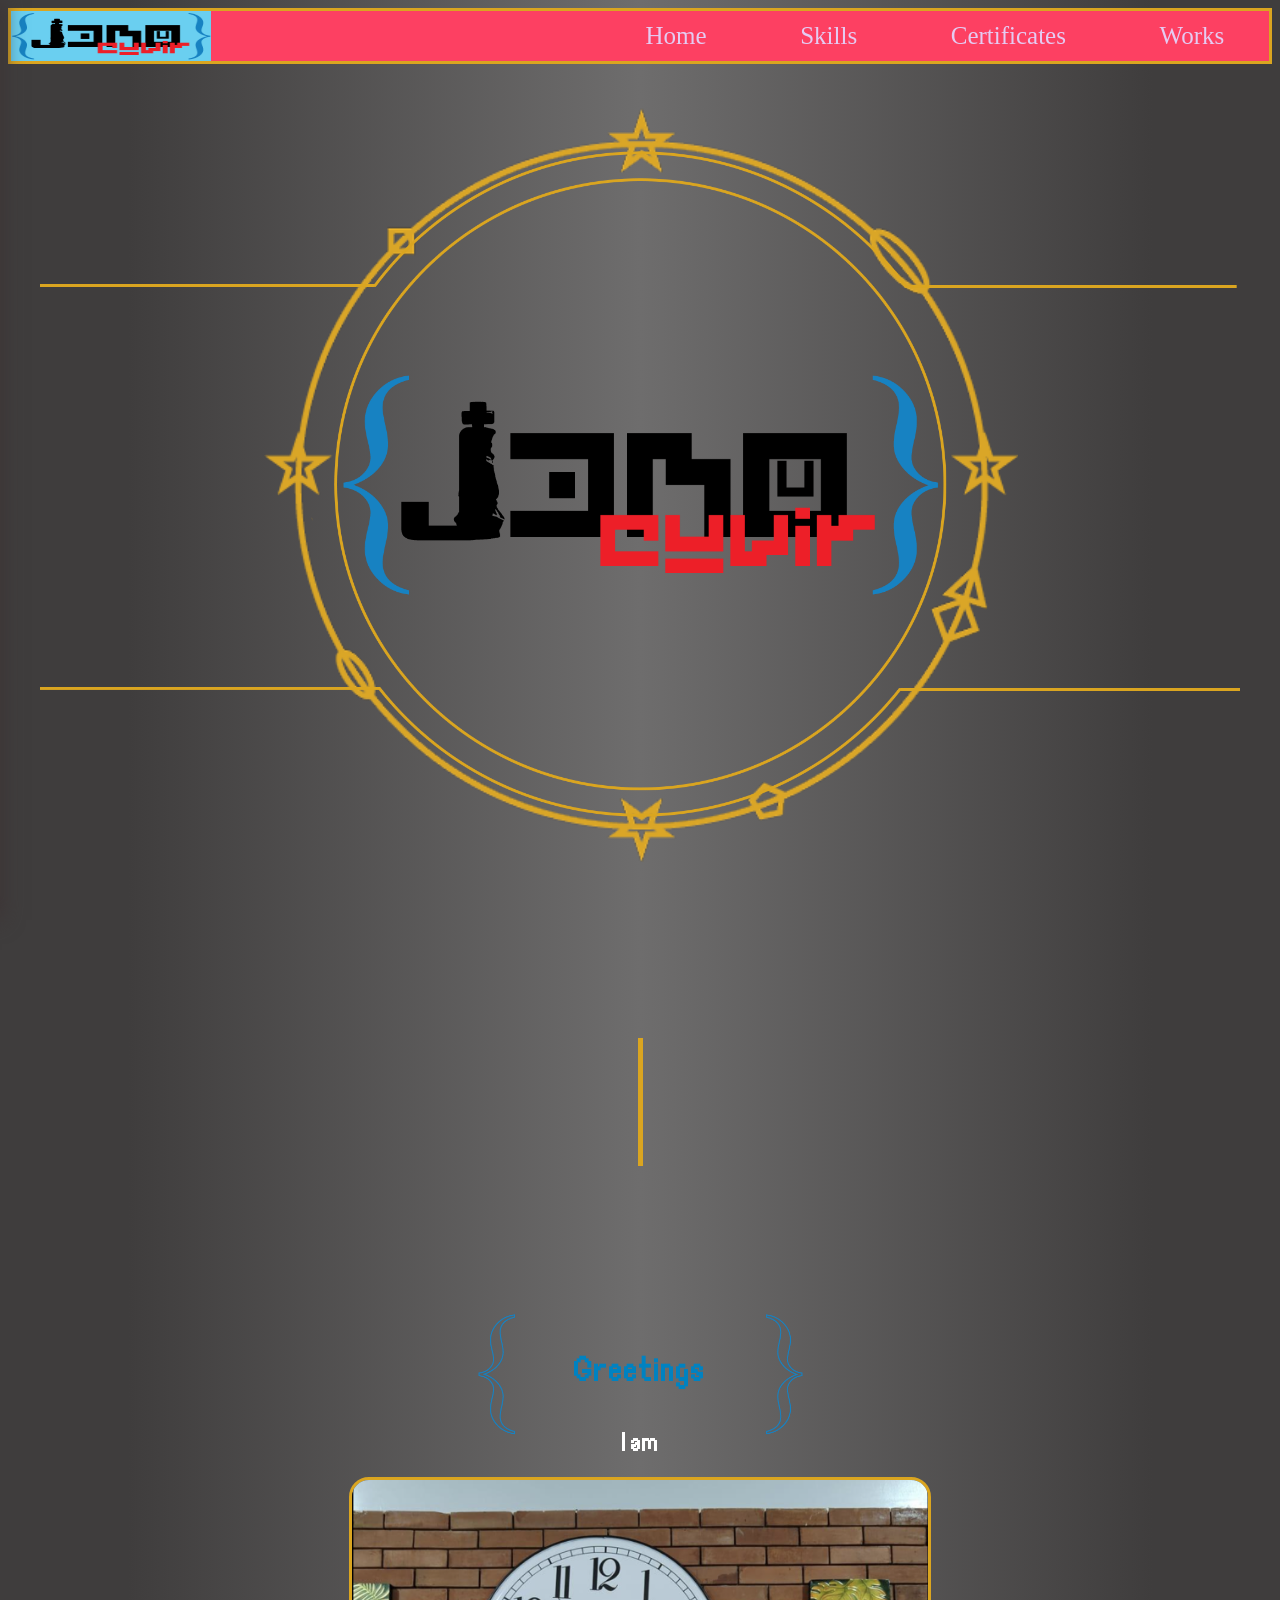
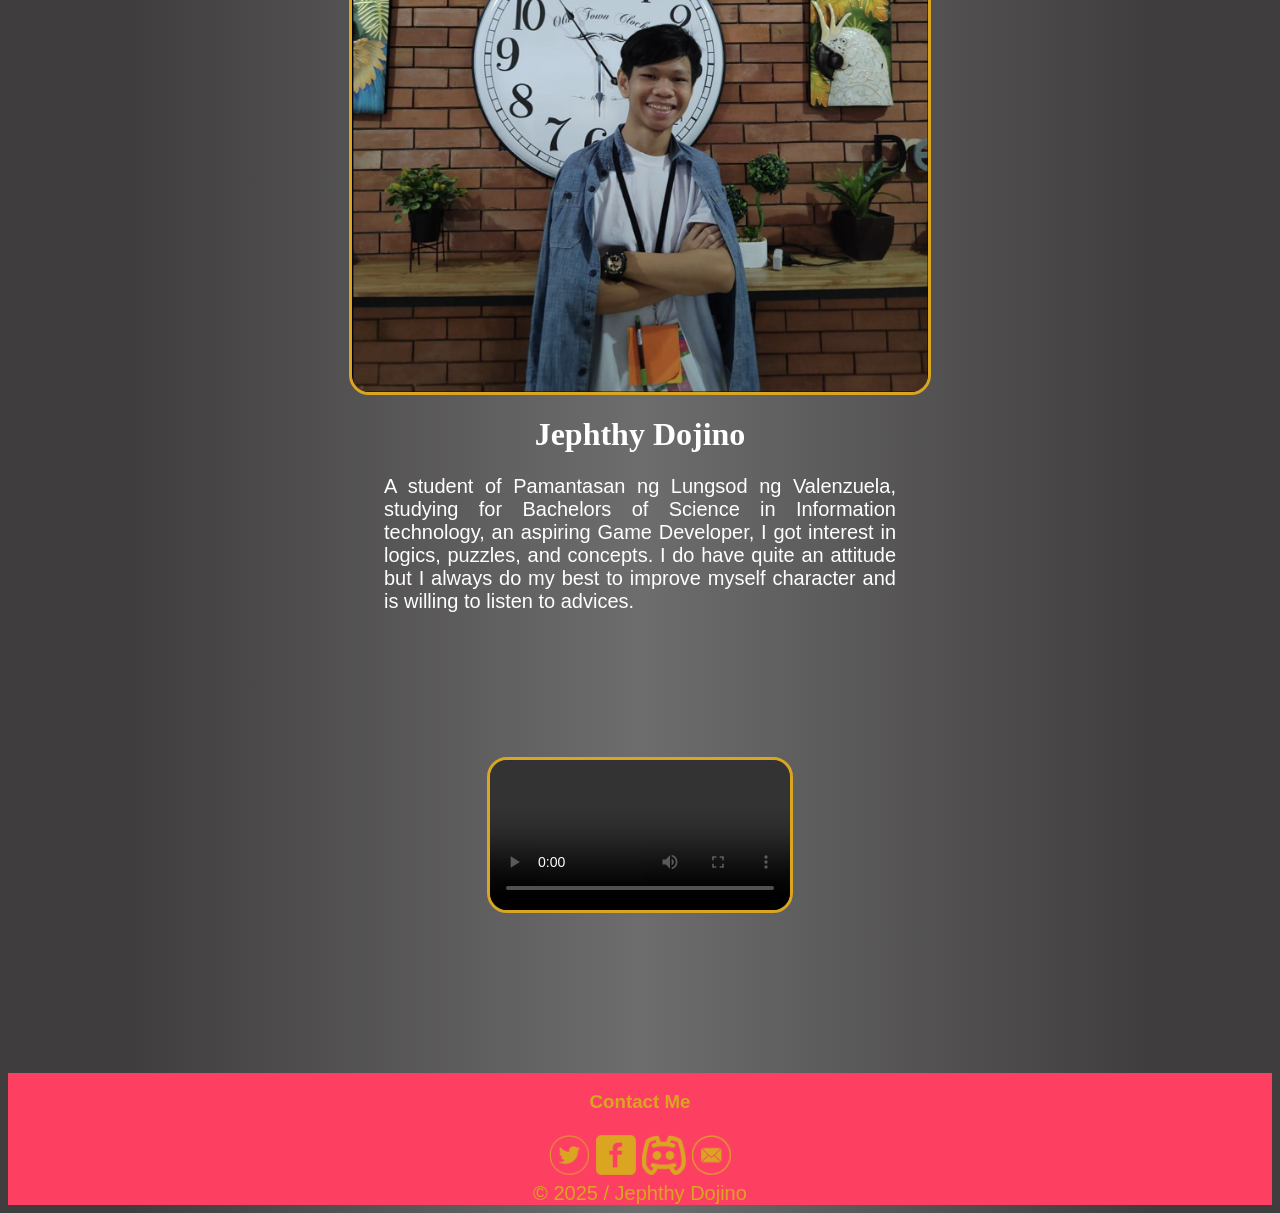
==== index.html @ f9d542fe "loading page built, pre integration" ====
﻿<!DOCTYPE html>
<html>
	<head>
		<meta charset="UTF-8">
		<meta name="viewport" content="width=device-width, initial-scale=1.0">
		<title>Portfolio</title>
		<link rel="stylesheet" href="style.css">
	</head>
	<body>
		<center>
		<nav class="navigation"><!--navigation header bar-->
			<img src="assets\Logo.png"class="logo" alt="Logo">
			<a href="#sideNav" class="borgar">☰</a>
			<div id="mainNav">
				<a href="index.html">Home</a>  <!--buttons-->	
				<a href="skills.html">Skills</a>
				<a href="education.html">Certificates</a>
				<a href="project.html">Works</a>
			</div>
		</nav>
		
		<nav id="sideNav"><!--navigation header bar-->
				<a href="#" class="close-btn"><h2>✖ Close</h2></a>
				<a href="index.html">Home</a>  
				<a href="skills.html">Skills</a>
				<a href="education.html">Certificates</a>
				<a href="project.html">Works</a>
		</nav>
				
		<!--Body-->
		<div class="welcome">
			<div class="portal " ></div><!--magic circles-->
			<img src="assets\Logo.png" id="indent" alt="LogoOutline">
		</div>
		
		<div class="verticalLineParent">
			<div class="verticalLine">
			</div>
		</div>
		<br><br><br><br><br><br><br><br>
	
		<div id="intro">
			<img id="greetings"src="assets\{}.png" alt="Greetings">
			<h1 id="h1greetings">Greetings</h1>
			<h2>I am</h2>
			<img id="picme2" src="assets\picme2.png" alt="picme2">
			<h1 id="name">Jephthy Dojino</h1>
			<p id="msg">A student of Pamantasan ng Lungsod ng Valenzuela, studying for Bachelors of Science in Information technology, an aspiring Game Developer, I got interest in logics, puzzles, and concepts. I do have quite an attitude but I always do my best to improve myself character and is willing to listen to advices.</p>
			<br><br><br><br><br><br><br><br>
			
			<video id="demo" controls>
				<source src="vid2.mp4" type="video/mp4">
			</video>
		
		</div>
		
		
		
		
		
		
		<footer>
			<h3 style="color:#DAA520">Contact Me</h3>
			
			<table id="footTable">
				<tr> <!--Row-->
					<th><a href="https://x.com/J3NO2"><img class="icons" src="assets\Twitter.png" alt="Twitter"> </a></th>
					<th><a href="https://www.facebook.com/jephthy.dojino/"><img class="icons" src="assets\FaceBook.png" alt="FaceBook"> </a></th>
					<th><a href="https://discord.com/users/316414959791636480"><img class="icons" src="assets\Discord.png" alt="Discord"> </a></th>
					
					<th><a href="mailto: jephthydojino@gmail.com"><img class="icons" src="assets\Email.png" alt="Email"> </a></th>
					
				</tr>
			</table>
			
			<!--Footer-->
			<p style="color:#DAA520"> &copy; 2025 / Jephthy Dojino</p>
		</footer>
	</center>
	</body>
</html>
---- style.css ----
@font-face
{
	font-family: 'Retropix';
	src: url("retropix.otf") format('opentype');
	font-weight:normal;
	font-style: normal;
	font-display:swap;
}


body
{
	background: #3F3D3D;
	background: linear-gradient(90deg,rgba(63, 61, 61, 1) 10%, rgba(110, 109, 109, 1) 50%, rgba(63, 61, 61, 1) 90%);
	align-items: center;
}

p
{
	font-family: Helvetica;
	font-size:20px;
	font-weight: 400;
	color: #3d3435;
	margin: 0;
	padding: 0;
}

h1
{
	font-family:Georgia;
	color: #3d3435;
	font-weight: 700;
	font-size:32px;
}

h2
{
	font-family:Georgia;
	color: #3d3435;
	font-weight: 700;
}

h3
{
	font-family:Helvetica;
	color: #3d3435;
	font-weight: 700;
}
ul 
{
	font-size: 20px;
}

a
{
	color: #DAA520;
	text-decoration: none; /*removes underline*/
}

.navigation
{
	display: flex;
	justify-content:space-between; /*makes space in between to make logo on left and button on right*/
	align-items: center; /*centers vertically*/
	background-color: #fd4062;
	border-style: solid;
	border-color: #DAA520;
	padding: 0px 0;
	overflow: hidden;
}


.navigation a 
{
	color: #E5CBF2;
	text-decoration: none; /*removes underline*/
	text-align: center; /*center between margin*/
	padding: 11px 3.5vw; /*spacign of buttons*/
	font-size: 25px;
}

.navigation a:hover
{
	background-color: #BC3154;
	color: #DAA520;
	transition: 0.7s ease; /*animations muwahahhah*/
}

.navigation .logo
{
	background-color: #6ACFF0;
	float:left;
	width:200px;
	height:50px;
}

.borgar
{
	display: none;
	height: fit-content;
	transition: 0.2s;
	padding: 3px 8px;
}

.borgar div
{
	width: 30px;
	height:2px;
	margin: 6px 0;
	background: white;
}

.welcome
{
	display:flex;
	align-items: center; /*vertical*/
	justify-content:center; /*horizontal*/
	background-image: url("backgroundC.png") ;
	margin-top: 20px;
	padding: 0px 0;
	height: 800px;
	width: 1200px;
	
	background-size: cover; /**/
	background-position:center;
	background-repeat: no-repeat;
}
 
.welcome .dp /*profile pic*/
{
	display: flex;
	height:auto;
}

.portal
{

	position: absolute;
	z-index: -1;/*layer*/
    content: "";
	transform-origin: center;
    width: 770px;
    height: 755px;
    background: url(circle.png) no-repeat center;
	background-size:contain;
	background-position:center;
	background-repeat: no-repeat;
	
	animation: rotation 120s linear infinite;	
}

.verticalLineParent
{
	display:flex;
	align-self:center;
	justify-content:center;
}
.verticalLine
{
	margin-top:12vw;
	background-color:#DAA520;
	width:5px;
	height:10vw;
	
	animation: scrollLine 1.2s ease-in-out 0s infinite;
}

footer
{
	bottom:0;
	width:100%;
	font-family: Helvetica;
	display: grid;
	background-color: #FD4062;
	text-align: center;
	grid-template-rows: 1fr auto; /* Content takes available space, footer is at the bottom */
	margin-top: 160px;
	
}

.icons
{
	height: 40px;
	width: auto;
}


#sideNav
{
	display: flex;
	flex-direction:  column;
	align-items:center;
	justify-content:flex-start; /*list items from top to bot*/
	padding-top:20px;
	gap:30px;
	
	position: absolute;
	left: -200px;
	top: 0;
	z-index: 999;
	width:200px;
	height: 100vh;
	background: #FD4062;
	transition: 0.2s;
	box-shadow: 2px 0 20px 0 #3d3435;
}
	
#sideNav .logo
{
	display:block;
	height: 70px;
	display:flex;
	align-items: center;
}

#sideNav a:hover
{
	background-color: #BC3154;
	color: #DAA520;
	transition: 0.7s ease; /*animations muwahahhah*/
}

#intro
{
	display:flex;
	flex-direction:column;
	justify-content:center;
	align-items:center;
}

#intro h2
{
	color:hwb(0 100% 0%);
	font-family:Retropix;
}

#name
{
	color:#ffffff;
}
#h1greetings
{
	color:#0082C1;
	margin-top:-6.5vw;
	font-family:Retropix;
}


#greetings
{
	position:relative;
	top:0px;
	height:10vw;
}

#picme2
{
	height:40vw;
	border-style:solid;
	border-radius:20px;
	border-color:#DAA520;
}



#text
{
	display:flex;
	flex-direction: column;
	justify-content:center;
	align-items: center;
}

#indent
{	
	width:50%;
	
}

#msg
{
	color:hsl(0, 0%, 100%);
	font-weight: 400;
	text-align: justify;
	width:40vw;
}

#demo
{
	border-radius:20px;
	border-color:#DAA520;
	border-style:solid;
}

#footTable
{
	margin: 0 auto;  /*Centers the table*/
	width: 15%;
}

@keyframes rotation  /*rotation animation*/
{

  from {transform: rotate(0deg);}
  to {transform: rotate(360deg);}
}

@keyframes scrollLine
{
	from{transform:translateY(-100%)}
	to{transform:translateY(100%)}
}

/*non index------------------------------*/
.bgRotate:before
{

	position: fixed;
	z-index: -1;/*layer*/
    content: "";
	transform-origin: center;
    width: 200%;
    height: 200%;
    background: url(circle.png) no-repeat center;
    animation: rotation 60s linear infinite;	
}

.circle1:before
{
	top: -100%;
	left: -20%;
}

.circle2:before
{
	top: -10%;
	right: -20%;
}


/*SKILL--------------------------------------------------------------------------------*/

.welcome_skills
{
	/*round edge*/
	border-radius: 15px;
	border-color:#DAA520;
	
	background: #E5CBF2;
	display:flex;
	flex-direction:column;
	align-items:center;
	text-align:center;
	margin: auto;
	width:320px;
	
	padding: 15px;
}

.welcome_skills .dp_skills
{
	border-radius: 15px;
	border-color:#DAA520;
	border-style: solid;

	/*to centralize*/
	display: block;
	margin-left: auto;
	margin-right: auto;
	
	width: 240px;
	height: auto;
}

.label
{
	color:#6ACFF0;
	margin-left: 50px;
}

.level_container
{
	margin-left: 50px;
	width: 90%;
	background-color: #6ACFF0;
}

.level
{
	text-align: right;
	padding-top: 10px;
	padding-bottom:10px;
	margin-right: 10px;
	color: #E5CBF2;
}

.gaming{width:70%; background-color: #0082C1;}
.java{width:30%; background-color: #0082C1;}
.csharp{width:35%; background-color: #0082C1;}
.c{width:10%; background-color: #0082C1;}
.unity{width:20%; background-color: #0082C1;}


/*education--------------------------------------------------------------------------------*/

.attainment
{
	height: 200px;
	width: 300px;
}
.works
{
	height: 12vw;
	width: 20vw;
}
#education
{
	display: flex;
	flex-direction: column;
	align-items: center;
	justify-content:center;
}
/*media query-------------------------------------------------------------------------------*/


/*mobile-------------------------------------------------------------------------------*/

@media (max-width:480px)
{
	#mainNav /*hides the list to show the one below*/
	{
		display:none;
	}
	
	.borgar /*shows borgar*/
	{
		margin-top:-5px;
		display:block;
	}		
	
	#sideNav:target /*if borgar is press sideNav will show*/
	{
		left: 0px;
	}
	
	#greetings
	{
		height:30vw;
	}
	#h1greetings
	{
		color:#0082C1;
		margin-top:-20vw;
		font-family:Retropix;
	}
	#picme2
	{
		height:65vw;
		border-style:solid;
		border-radius:20px;
		border-color:#DAA520;
	}
	
	#msg
	{
		width:60vw;
	}
	
	#demo
	{
		width:70vw;
	}
	

	/*skilss------------------------------*/
	
	.skill_level
	{
		display:flex;
		flex-direction:column;
		align-items: center;
	}
	
	.level_container
	{
		margin-left: 0;
		width: 70%;
		background-color: #6ACFF0;
	}
	.label
	{
		margin-left: 0;
	}
	
	/*education---------------------------------*/
	#education
	{
		display:flex;
		flex-direction:column;
		align-items: center;
	}
	.attainment
	{
		display: flex;
		flex-direction: column;
		align-items:center;
		justify-content: center;
		height: 50vw;
		width: 75vw;
	}
	.works
	{
		display: flex;
		flex-direction: column;
		align-items:center;
		justify-content: center;
		height: 30vw;
		width: auto;
	}
	
}

/* Media query for screens smaller than 768px (tablets and below) */
@media (max-width:923px) and (min-width:481px)
{
	#mainNav /*hides the list to show the one below*/
	{
		display:none;
	}
	
	.borgar /*shows borgar*/
	{
		margin-top:-5px;
		display:block;
	}		
	
	#sideNav:target /*if borgar is press sideNav will show*/
	{
		left: 0px;
	}
	#greetings
	{
		height:15vw;
	}
	#h1greetings
	{
		color:#0082C1;
		margin-top:-10vw;
		font-family:Retropix;
	}
	#picme2
	{
		height:65vw;
		border-style:solid;
		border-radius:20px;
		border-color:#DAA520;
	}
	
	#msg
	{
		width:60vw;
	}
	
	#demo
	{
		width:70vw;
	}
	
	.attainment
	{
		display: flex;
		flex-direction: column;
		align-items:center;
		justify-content: center;
		height: 40vw;
		width: 55vw;
	}
	.works
	{
		display: flex;
		flex-direction: column;
		align-items:center;
		justify-content: center;
		height: 30vw;
		width: auto;
	}
}
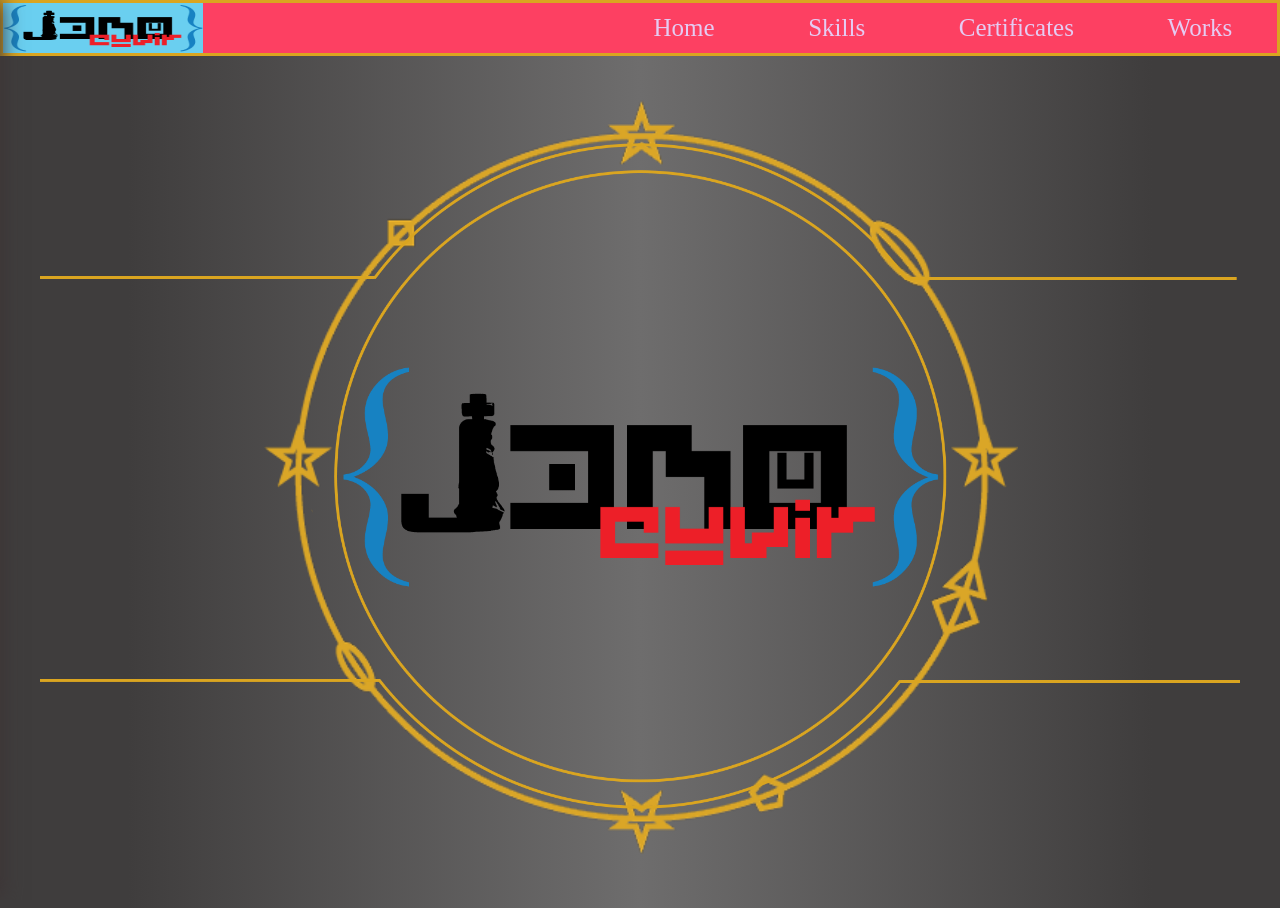
==== commit 7f4fd8a8: "one page" ====
--- a/index.html
+++ b/index.html
@@ -7,28 +7,44 @@
 		<link rel="stylesheet" href="style.css">
 	</head>
 	<body>
+		<div id="loader">
+			<div class="compass-wrap">
+				<svg class="ring-svg ring-outer" viewBox="0 0 360 360" xmlns="http://www.w3.org/2000/svg" id="outerRing"></svg>
+				<svg class="ring-svg ring-inner" viewBox="0 0 360 360" xmlns="http://www.w3.org/2000/svg" id="innerRing"></svg>
+				<div class="logo-center">
+					<div class="logo-row">
+						<span class="brace">{</span>
+						<span class="logo-text">cyvir</span>
+						<span class="brace">}</span>
+					</div>
+				</div>
+			</div>
+			<div id="please-wait">PLEASE WAIT<span id="dots">...</span></div>
+		</div>
+
+		<div id="page">
 		<center>
 		<nav class="navigation"><!--navigation header bar-->
 			<img src="assets\Logo.png"class="logo" alt="Logo">
 			<a href="#sideNav" class="borgar">☰</a>
 			<div id="mainNav">
-				<a href="index.html">Home</a>  <!--buttons-->	
-				<a href="skills.html">Skills</a>
-				<a href="education.html">Certificates</a>
-				<a href="project.html">Works</a>
+				<a href="#home">Home</a>  <!--buttons-->	
+				<a href="#skills">Skills</a>
+				<a href="#certificates">Certificates</a>
+				<a href="#works">Works</a>
 			</div>
 		</nav>
 		
 		<nav id="sideNav"><!--navigation header bar-->
 				<a href="#" class="close-btn"><h2>✖ Close</h2></a>
-				<a href="index.html">Home</a>  
-				<a href="skills.html">Skills</a>
-				<a href="education.html">Certificates</a>
-				<a href="project.html">Works</a>
+				<a href="#home">Home</a>  
+				<a href="#skills">Skills</a>
+				<a href="#certificates">Certificates</a>
+				<a href="#works">Works</a>
 		</nav>
 				
 		<!--Body-->
-		<div class="welcome">
+		<div class="welcome" id="home">
 			<div class="portal " ></div><!--magic circles-->
 			<img src="assets\Logo.png" id="indent" alt="LogoOutline">
 		</div>
@@ -53,6 +69,91 @@
 			</video>
 		
 		</div>
+
+		<section class="page-section" id="skills">
+			<div class="welcome_skills">
+				<h1>My Skills are:</h1>
+			</div>
+			
+			<br>
+			<div class="skill_level">
+				<h2 class="label">Gaming</h2>
+				<div class="level_container">
+					<div class="level gaming">70%</div>
+				</div>
+				
+				<h2 class="label">Java</h2>
+				<div class="level_container">
+					<div class="level java">30%</div>
+				</div>
+				
+				<h2 class="label">C#</h2>
+				<div class="level_container">
+					<div class="level csharp">35%</div>
+				</div>
+				
+				<h2 class="label">C</h2>
+				<div class="level_container">
+					<div class="level c">10%</div>
+				</div>
+				
+				<h2 class="label">Unity</h2>
+				<div class="level_container">
+					<div class="level unity">20%</div>
+				</div>
+			</div>
+		</section>
+
+		<section class="page-section" id="certificates">
+			<div class="welcome_skills">
+				<h1>My Certificates Are:</h1>
+			</div>
+			<br>
+			<div id="education">
+				<div>
+					<a href="assets\certificate_(1).jpg"><img class="attainment" src="assets\certificate_(1).jpg" alt="cert1"></a>
+					<a href="assets\certificate_(7).jpg"><img class="attainment" src="assets\certificate_(7).jpg" alt="cert7"></a>
+					<a href="assets\certificate_(8).jpg"><img class="attainment" src="assets\certificate_(8).jpg" alt="cert8"></a>
+				</div>
+				<div>
+					<a href="assets\certificate_(2).jpg"><img class="attainment" src="assets\certificate_(2).jpg" alt="cert2"></a>
+					<a href="assets\certificate_(3).jpg"><img class="attainment" src="assets\certificate_(3).jpg" alt="cert3"></a>
+					<a href="assets\certificate_(5).jpg"><img class="attainment" src="assets\certificate_(5).jpg" alt="cert5"></a>
+				</div>
+				<div>
+					<a href="assets\certificate_(6).jpg"><img class="attainment" src="assets\certificate_(6).jpg" alt="cert6"></a>
+					<a href="assets\certificate_(10).jpg"><img class="attainment" src="assets\certificate_(10).jpg" alt="cert10"></a>
+					<a href="assets\certificate_(11).jpg"><img class="attainment" src="assets\certificate_(11).jpg" alt="cert11"></a>
+				</div>
+				<div>
+					<a href="assets\shs_diploma.jpg"><img class="attainment" src="assets\shs_diploma.jpg" alt="SHS Diploma"></a>
+					<a href="assets\jhsDiploma.jpg"><img class="attainment" src="assets\jhsDiploma.jpg" alt="JHS Diploma"></a>
+					<a href="assets\elemDiploma.jpg"><img class="attainment" src="assets\elemDiploma.jpg" alt="Elem Diploma"></a>
+				</div>
+				<div>
+					<a href="assets\certificate_(9).jpg"><img class="attainment" src="assets\certificate_(9).jpg" alt="cert9"></a>
+				</div>
+			</div>
+		</section>
+
+		<section class="page-section" id="works">
+			<div class="welcome_skills">
+				<h1>My Works are:</h1>
+			</div>
+			<br>
+			<div class="works-gallery">
+				<div>
+					<video class="works" controls>
+						<source src="vid1.mp4" type="video/mp4">
+					</video>
+				</div>
+				<div>
+					<a href="assets\Mathemon1.png"><img class="works" src="assets\Mathemon1.png" alt="Mathemon1"></a>
+					<a href="assets\Mathemon2.png"><img class="works" src="assets\Mathemon2.png" alt="Mathemon2"></a>
+					<a href="assets\Mathemon3.png"><img class="works" src="assets\Mathemon3.png" alt="Mathemon3"></a>
+				</div>
+			</div>
+		</section>
 		
 		
 		
@@ -77,5 +178,87 @@
 			<p style="color:#DAA520"> &copy; 2025 / Jephthy Dojino</p>
 		</footer>
 	</center>
+	</div>
+	<script>
+	function makeSVGEl(tag, attrs) {
+		const el = document.createElementNS('http://www.w3.org/2000/svg', tag);
+		for (const [key, value] of Object.entries(attrs)) el.setAttribute(key, value);
+		return el;
+	}
+
+	function buildOuterRing(svg) {
+		const cx = 180, cy = 180, r = 158;
+		svg.appendChild(makeSVGEl('circle', { cx, cy, r, fill: 'none', stroke: '#DAA520', 'stroke-width': '1.4', opacity: '0.65' }));
+		const count = 60;
+		for (let i = 0; i < count; i++) {
+			const angle = (i / count) * 2 * Math.PI;
+			const x = cx + r * Math.sin(angle);
+			const y = cy - r * Math.cos(angle);
+			if (i % 5 === 0) {
+				const s = 5.5;
+				const pts = [
+					[x, y - s * 1.7],
+					[x + s * 0.45, y - s * 0.45],
+					[x + s * 1.7, y],
+					[x + s * 0.45, y + s * 0.45],
+					[x, y + s * 1.7],
+					[x - s * 0.45, y + s * 0.45],
+					[x - s * 1.7, y],
+					[x - s * 0.45, y - s * 0.45],
+				].map(point => point.join(',')).join(' ');
+				svg.appendChild(makeSVGEl('polygon', { points: pts, fill: '#DAA520', opacity: '0.9' }));
+			} else if (i % 2 === 0) {
+				const ir = r - 9;
+				const x2 = cx + ir * Math.sin(angle);
+				const y2 = cy - ir * Math.cos(angle);
+				svg.appendChild(makeSVGEl('line', { x1: x, y1: y, x2, y2, stroke: '#DAA520', 'stroke-width': '0.9', opacity: '0.45' }));
+			}
+		}
+	}
+
+	function buildInnerRing(svg) {
+		const cx = 180, cy = 180, r = 125;
+		svg.appendChild(makeSVGEl('circle', { cx, cy, r, fill: 'none', stroke: '#DAA520', 'stroke-width': '0.7', opacity: '0.3' }));
+		for (let i = 0; i < 16; i++) {
+			const angle = (i / 16) * 2 * Math.PI;
+			const x = cx + r * Math.sin(angle);
+			const y = cy - r * Math.cos(angle);
+			if (i % 4 === 0) {
+				const s = 6;
+				const pts = [[x, y - s], [x + s * 0.5, y], [x, y + s], [x - s * 0.5, y]].map(point => point.join(',')).join(' ');
+				svg.appendChild(makeSVGEl('polygon', { points: pts, fill: 'none', stroke: '#DAA520', 'stroke-width': '1.1', opacity: '0.7' }));
+			} else {
+				svg.appendChild(makeSVGEl('circle', { cx: x, cy: y, r: '1.5', fill: '#DAA520', opacity: '0.4' }));
+			}
+		}
+	}
+
+	buildOuterRing(document.getElementById('outerRing'));
+	buildInnerRing(document.getElementById('innerRing'));
+
+	let dotCount = 0;
+	const dotsEl = document.getElementById('dots');
+	const dotInterval = setInterval(() => {
+		dotCount = (dotCount + 1) % 4;
+		dotsEl.textContent = '.'.repeat(dotCount);
+	}, 400);
+
+	window.addEventListener('load', () => {
+		setTimeout(() => {
+			clearInterval(dotInterval);
+			document.getElementById('please-wait').classList.add('hide');
+
+			setTimeout(() => {
+				document.getElementById('loader').classList.add('slide-up');
+				document.getElementById('page').classList.add('visible');
+
+				const links = document.querySelectorAll('#mainNav a');
+				links.forEach((link, index) => {
+					setTimeout(() => link.classList.add('revealed'), 300 + index * 130);
+				});
+			}, 500);
+		}, 600);
+	});
+	</script>
 	</body>
-</html>+</html>
--- a/style.css
+++ b/style.css
@@ -5,6 +5,176 @@
 	font-weight:normal;
 	font-style: normal;
 	font-display:swap;
+}
+
+:root
+{
+	--gold: #DAA520;
+	--pink: #FD4062;
+	--pink-dark: #BC3154;
+	--bg: #3d3435;
+	--lavender: #E5CBF2;
+	--blue: #6ACFF0;
+}
+
+*, *::before, *::after
+{
+	box-sizing: border-box;
+}
+
+html, body
+{
+	width: 100%;
+	height: 100%;
+	overflow: hidden;
+}
+
+#loader
+{
+	position: fixed;
+	inset: 0;
+	background: var(--bg);
+	display: flex;
+	align-items: center;
+	justify-content: center;
+	z-index: 9999;
+	border-left: 2px solid var(--gold);
+	border-right: 2px solid var(--gold);
+	transition: transform 1.1s cubic-bezier(0.76, 0, 0.24, 1);
+	will-change: transform;
+}
+
+#loader.slide-up
+{
+	transform: translateY(-100%);
+}
+
+.compass-wrap
+{
+	position: relative;
+	width: 360px;
+	height: 360px;
+	display: flex;
+	align-items: center;
+	justify-content: center;
+}
+
+.ring-svg
+{
+	position: absolute;
+	top: 0;
+	left: 0;
+	width: 100%;
+	height: 100%;
+}
+
+.ring-outer
+{
+	animation: spin-cw 12s linear infinite;
+}
+
+.ring-inner
+{
+	animation: spin-ccw 18s linear infinite;
+}
+
+.logo-center
+{
+	position: relative;
+	z-index: 10;
+	display: flex;
+	flex-direction: column;
+	align-items: center;
+	justify-content: center;
+	gap: 4px;
+	pointer-events: none;
+}
+
+.logo-row
+{
+	display: flex;
+	align-items: center;
+	gap: 8px;
+}
+
+.brace
+{
+	font-family: Georgia, serif;
+	font-size: 56px;
+	font-weight: 700;
+	color: var(--blue);
+	line-height: 1;
+	display: block;
+}
+
+.logo-text
+{
+	font-family: 'Retropix', monospace;
+	font-size: 24px;
+	color: var(--pink);
+	letter-spacing: 3px;
+}
+
+#please-wait
+{
+	position: absolute;
+	bottom: 32px;
+	right: 40px;
+	font-family: 'Retropix', monospace;
+	font-size: 13px;
+	color: var(--gold);
+	letter-spacing: 5px;
+	opacity: 1;
+	transition: opacity 0.5s ease;
+}
+
+#please-wait.hide
+{
+	opacity: 0;
+}
+
+#page
+{
+	position: absolute;
+	inset: 0;
+	opacity: 0;
+	transition: opacity 0.7s ease 0.5s;
+	overflow-y: auto;
+	scroll-behavior: smooth;
+}
+
+#page.visible
+{
+	opacity: 1;
+}
+
+#mainNav a
+{
+	opacity: 0;
+	transform: translateX(-30px);
+	transition:
+		opacity 0.45s ease,
+		transform 0.55s cubic-bezier(0.34, 1.4, 0.64, 1),
+		background-color 0.7s ease,
+		color 0.7s ease;
+}
+
+#mainNav a.revealed
+{
+	opacity: 1;
+	transform: translateX(0);
+}
+
+@keyframes spin-cw
+{
+	from {transform: rotate(0deg);}
+	to {transform: rotate(360deg);}
+}
+
+@keyframes spin-ccw
+{
+	from {transform: rotate(0deg);}
+	to {transform: rotate(-360deg);}
 }
 
 
@@ -178,6 +348,11 @@
 	
 }
 
+.page-section
+{
+	padding-top: 120px;
+}
+
 .icons
 {
 	height: 40px;
@@ -420,6 +595,14 @@
 	align-items: center;
 	justify-content:center;
 }
+
+.works-gallery
+{
+	display: flex;
+	flex-direction: column;
+	align-items: center;
+	justify-content:center;
+}
 /*media query-------------------------------------------------------------------------------*/
 
 
@@ -584,4 +767,4 @@
 		height: 30vw;
 		width: auto;
 	}
-}+}
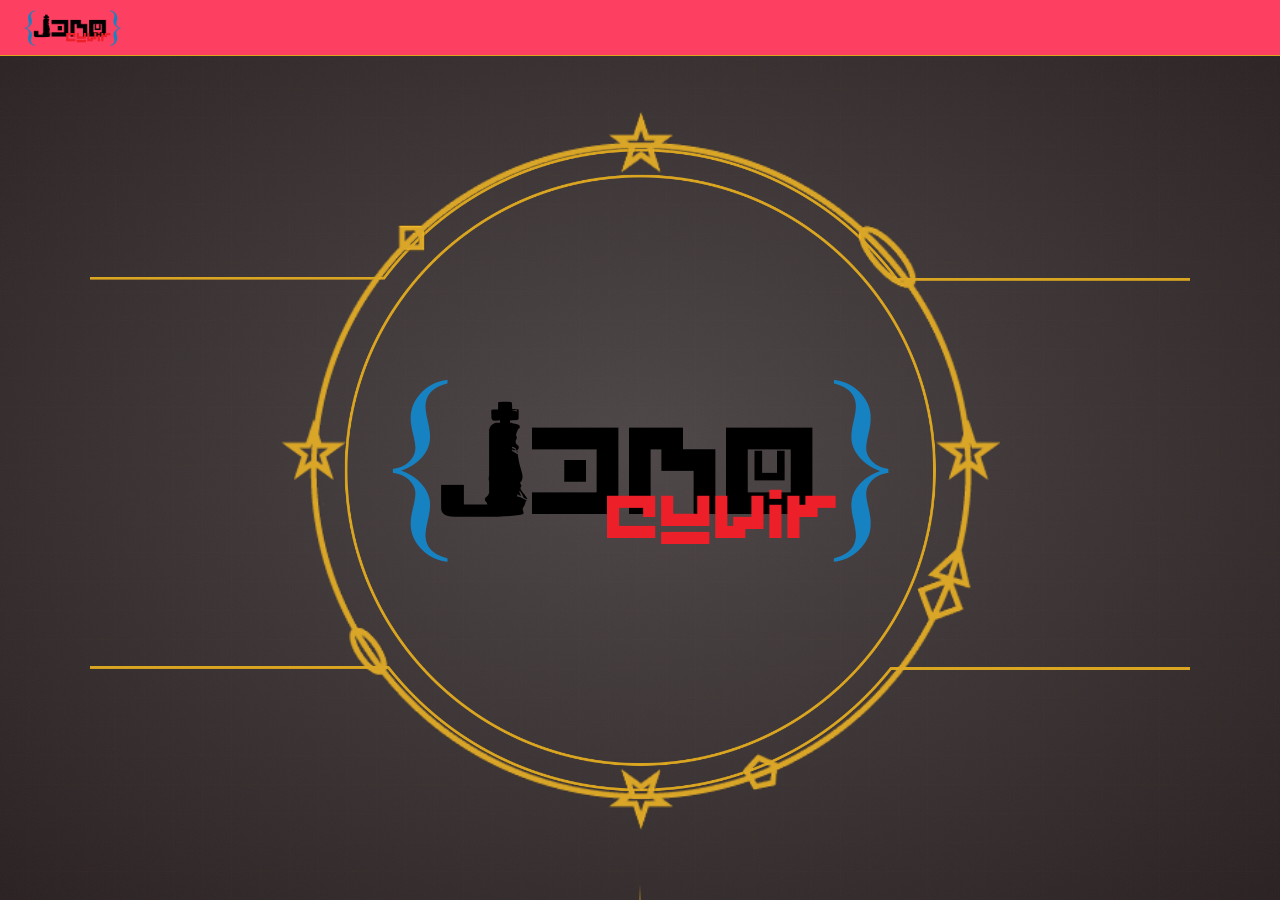
==== commit 252fd735: "Pre ui change" ====
--- a/index.html
+++ b/index.html
@@ -1,264 +1,240 @@
 ﻿<!DOCTYPE html>
-<html>
-	<head>
-		<meta charset="UTF-8">
-		<meta name="viewport" content="width=device-width, initial-scale=1.0">
-		<title>Portfolio</title>
-		<link rel="stylesheet" href="style.css">
-	</head>
-	<body>
-		<div id="loader">
-			<div class="compass-wrap">
-				<svg class="ring-svg ring-outer" viewBox="0 0 360 360" xmlns="http://www.w3.org/2000/svg" id="outerRing"></svg>
-				<svg class="ring-svg ring-inner" viewBox="0 0 360 360" xmlns="http://www.w3.org/2000/svg" id="innerRing"></svg>
-				<div class="logo-center">
-					<div class="logo-row">
-						<span class="brace">{</span>
-						<span class="logo-text">cyvir</span>
-						<span class="brace">}</span>
-					</div>
-				</div>
-			</div>
-			<div id="please-wait">PLEASE WAIT<span id="dots">...</span></div>
-		</div>
-
-		<div id="page">
-		<center>
-		<nav class="navigation"><!--navigation header bar-->
-			<img src="assets\Logo.png"class="logo" alt="Logo">
-			<a href="#sideNav" class="borgar">☰</a>
-			<div id="mainNav">
-				<a href="#home">Home</a>  <!--buttons-->	
-				<a href="#skills">Skills</a>
-				<a href="#certificates">Certificates</a>
-				<a href="#works">Works</a>
-			</div>
-		</nav>
-		
-		<nav id="sideNav"><!--navigation header bar-->
-				<a href="#" class="close-btn"><h2>✖ Close</h2></a>
-				<a href="#home">Home</a>  
-				<a href="#skills">Skills</a>
-				<a href="#certificates">Certificates</a>
-				<a href="#works">Works</a>
-		</nav>
-				
-		<!--Body-->
-		<div class="welcome" id="home">
-			<div class="portal " ></div><!--magic circles-->
-			<img src="assets\Logo.png" id="indent" alt="LogoOutline">
-		</div>
-		
-		<div class="verticalLineParent">
-			<div class="verticalLine">
-			</div>
-		</div>
-		<br><br><br><br><br><br><br><br>
-	
-		<div id="intro">
-			<img id="greetings"src="assets\{}.png" alt="Greetings">
-			<h1 id="h1greetings">Greetings</h1>
-			<h2>I am</h2>
-			<img id="picme2" src="assets\picme2.png" alt="picme2">
-			<h1 id="name">Jephthy Dojino</h1>
-			<p id="msg">A student of Pamantasan ng Lungsod ng Valenzuela, studying for Bachelors of Science in Information technology, an aspiring Game Developer, I got interest in logics, puzzles, and concepts. I do have quite an attitude but I always do my best to improve myself character and is willing to listen to advices.</p>
-			<br><br><br><br><br><br><br><br>
-			
-			<video id="demo" controls>
-				<source src="vid2.mp4" type="video/mp4">
-			</video>
-		
-		</div>
-
-		<section class="page-section" id="skills">
-			<div class="welcome_skills">
-				<h1>My Skills are:</h1>
-			</div>
-			
-			<br>
-			<div class="skill_level">
-				<h2 class="label">Gaming</h2>
-				<div class="level_container">
-					<div class="level gaming">70%</div>
-				</div>
-				
-				<h2 class="label">Java</h2>
-				<div class="level_container">
-					<div class="level java">30%</div>
-				</div>
-				
-				<h2 class="label">C#</h2>
-				<div class="level_container">
-					<div class="level csharp">35%</div>
-				</div>
-				
-				<h2 class="label">C</h2>
-				<div class="level_container">
-					<div class="level c">10%</div>
-				</div>
-				
-				<h2 class="label">Unity</h2>
-				<div class="level_container">
-					<div class="level unity">20%</div>
-				</div>
-			</div>
-		</section>
-
-		<section class="page-section" id="certificates">
-			<div class="welcome_skills">
-				<h1>My Certificates Are:</h1>
-			</div>
-			<br>
-			<div id="education">
-				<div>
-					<a href="assets\certificate_(1).jpg"><img class="attainment" src="assets\certificate_(1).jpg" alt="cert1"></a>
-					<a href="assets\certificate_(7).jpg"><img class="attainment" src="assets\certificate_(7).jpg" alt="cert7"></a>
-					<a href="assets\certificate_(8).jpg"><img class="attainment" src="assets\certificate_(8).jpg" alt="cert8"></a>
-				</div>
-				<div>
-					<a href="assets\certificate_(2).jpg"><img class="attainment" src="assets\certificate_(2).jpg" alt="cert2"></a>
-					<a href="assets\certificate_(3).jpg"><img class="attainment" src="assets\certificate_(3).jpg" alt="cert3"></a>
-					<a href="assets\certificate_(5).jpg"><img class="attainment" src="assets\certificate_(5).jpg" alt="cert5"></a>
-				</div>
-				<div>
-					<a href="assets\certificate_(6).jpg"><img class="attainment" src="assets\certificate_(6).jpg" alt="cert6"></a>
-					<a href="assets\certificate_(10).jpg"><img class="attainment" src="assets\certificate_(10).jpg" alt="cert10"></a>
-					<a href="assets\certificate_(11).jpg"><img class="attainment" src="assets\certificate_(11).jpg" alt="cert11"></a>
-				</div>
-				<div>
-					<a href="assets\shs_diploma.jpg"><img class="attainment" src="assets\shs_diploma.jpg" alt="SHS Diploma"></a>
-					<a href="assets\jhsDiploma.jpg"><img class="attainment" src="assets\jhsDiploma.jpg" alt="JHS Diploma"></a>
-					<a href="assets\elemDiploma.jpg"><img class="attainment" src="assets\elemDiploma.jpg" alt="Elem Diploma"></a>
-				</div>
-				<div>
-					<a href="assets\certificate_(9).jpg"><img class="attainment" src="assets\certificate_(9).jpg" alt="cert9"></a>
-				</div>
-			</div>
-		</section>
-
-		<section class="page-section" id="works">
-			<div class="welcome_skills">
-				<h1>My Works are:</h1>
-			</div>
-			<br>
-			<div class="works-gallery">
-				<div>
-					<video class="works" controls>
-						<source src="vid1.mp4" type="video/mp4">
-					</video>
-				</div>
-				<div>
-					<a href="assets\Mathemon1.png"><img class="works" src="assets\Mathemon1.png" alt="Mathemon1"></a>
-					<a href="assets\Mathemon2.png"><img class="works" src="assets\Mathemon2.png" alt="Mathemon2"></a>
-					<a href="assets\Mathemon3.png"><img class="works" src="assets\Mathemon3.png" alt="Mathemon3"></a>
-				</div>
-			</div>
-		</section>
-		
-		
-		
-		
-		
-		
-		<footer>
-			<h3 style="color:#DAA520">Contact Me</h3>
-			
-			<table id="footTable">
-				<tr> <!--Row-->
-					<th><a href="https://x.com/J3NO2"><img class="icons" src="assets\Twitter.png" alt="Twitter"> </a></th>
-					<th><a href="https://www.facebook.com/jephthy.dojino/"><img class="icons" src="assets\FaceBook.png" alt="FaceBook"> </a></th>
-					<th><a href="https://discord.com/users/316414959791636480"><img class="icons" src="assets\Discord.png" alt="Discord"> </a></th>
-					
-					<th><a href="mailto: jephthydojino@gmail.com"><img class="icons" src="assets\Email.png" alt="Email"> </a></th>
-					
-				</tr>
-			</table>
-			
-			<!--Footer-->
-			<p style="color:#DAA520"> &copy; 2025 / Jephthy Dojino</p>
-		</footer>
-	</center>
+<html lang="en">
+<head>
+	<meta charset="UTF-8">
+	<meta name="viewport" content="width=device-width, initial-scale=1.0">
+	<title>Jephthy Dojino — Portfolio</title>
+	<link rel="stylesheet" href="style.css">
+</head>
+<body>
+
+<!-- ═══════════════════════════════════════
+     LOADER
+═══════════════════════════════════════ -->
+<div id="loader">
+	<div class="compass-wrap">
+		<svg class="ring-svg ring-outer" viewBox="0 0 360 360" xmlns="http://www.w3.org/2000/svg" id="outerRing"></svg>
+		<svg class="ring-svg ring-inner" viewBox="0 0 360 360" xmlns="http://www.w3.org/2000/svg" id="innerRing"></svg>
+		<div class="logo-center">
+			<div class="logo-row">
+				<span class="brace">{</span>
+				<span class="logo-text">cyvir</span>
+				<span class="brace">}</span>
+			</div>
+		</div>
 	</div>
-	<script>
-	function makeSVGEl(tag, attrs) {
-		const el = document.createElementNS('http://www.w3.org/2000/svg', tag);
-		for (const [key, value] of Object.entries(attrs)) el.setAttribute(key, value);
-		return el;
-	}
-
-	function buildOuterRing(svg) {
-		const cx = 180, cy = 180, r = 158;
-		svg.appendChild(makeSVGEl('circle', { cx, cy, r, fill: 'none', stroke: '#DAA520', 'stroke-width': '1.4', opacity: '0.65' }));
-		const count = 60;
-		for (let i = 0; i < count; i++) {
-			const angle = (i / count) * 2 * Math.PI;
-			const x = cx + r * Math.sin(angle);
-			const y = cy - r * Math.cos(angle);
-			if (i % 5 === 0) {
-				const s = 5.5;
-				const pts = [
-					[x, y - s * 1.7],
-					[x + s * 0.45, y - s * 0.45],
-					[x + s * 1.7, y],
-					[x + s * 0.45, y + s * 0.45],
-					[x, y + s * 1.7],
-					[x - s * 0.45, y + s * 0.45],
-					[x - s * 1.7, y],
-					[x - s * 0.45, y - s * 0.45],
-				].map(point => point.join(',')).join(' ');
-				svg.appendChild(makeSVGEl('polygon', { points: pts, fill: '#DAA520', opacity: '0.9' }));
-			} else if (i % 2 === 0) {
-				const ir = r - 9;
-				const x2 = cx + ir * Math.sin(angle);
-				const y2 = cy - ir * Math.cos(angle);
-				svg.appendChild(makeSVGEl('line', { x1: x, y1: y, x2, y2, stroke: '#DAA520', 'stroke-width': '0.9', opacity: '0.45' }));
-			}
+	<div id="please-wait">PLEASE WAIT<span id="dots">...</span></div>
+</div>
+
+<!-- ═══════════════════════════════════════
+     PAGE
+═══════════════════════════════════════ -->
+<div id="page">
+
+	<!-- NAV -->
+	<nav class="navigation">
+		<img src="assets/Logo.png" class="logo" alt="Cyvir Logo">
+		<a href="#sideNav" class="borgar" aria-label="Open menu">☰</a>
+		<div id="mainNav">
+			<a href="#home">Home</a>
+			<a href="#skills">Skills</a>
+			<a href="#certificates">Certificates</a>
+			<a href="#works">Works</a>
+		</div>
+	</nav>
+
+	<!-- SIDE NAV (mobile) -->
+	<nav id="sideNav">
+		<a href="#" class="close-btn">✖ Close</a>
+		<a href="#home">Home</a>
+		<a href="#skills">Skills</a>
+		<a href="#certificates">Certificates</a>
+		<a href="#works">Works</a>
+	</nav>
+
+	<!-- ── HERO ── -->
+	<section class="welcome" id="home">
+		<div class="portal"></div>
+		<img src="assets/Logo.png" class="hero-logo" alt="Cyvir Logo">
+	</section>
+
+	<div class="scroll-indicator">
+		<div class="scroll-line"></div>
+	</div>
+
+	<!-- ── INTRO ── -->
+	<section class="section-intro" id="intro">
+		<img class="greetings-img" src="assets/{}.png" alt="Greetings symbol">
+		<h1 class="greeting-title">Greetings</h1>
+		<p class="greeting-sub">I am</p>
+		<img class="profile-pic" src="assets/picme2.png" alt="Jephthy Dojino">
+		<h1 class="name-title">Jephthy Dojino</h1>
+		<p class="bio">
+			A student of Pamantasan ng Lungsod ng Valenzuela, studying for Bachelors of Science
+			in Information Technology, an aspiring Game Developer. I have an interest in logics,
+			puzzles, and concepts. I always do my best to improve my character and am willing to
+			listen to advice.
+		</p>
+		<video class="demo-video" controls>
+			<source src="vid2.mp4" type="video/mp4">
+		</video>
+	</section>
+
+	<!-- ── SKILLS ── -->
+	<section class="page-section" id="skills">
+		<div class="section-header">
+			<h1>My Skills</h1>
+		</div>
+		<div class="skill-list">
+			<div class="skill-item">
+				<span class="skill-label">Gaming</span>
+				<div class="skill-track"><div class="skill-bar gaming"><span>70%</span></div></div>
+			</div>
+			<div class="skill-item">
+				<span class="skill-label">Java</span>
+				<div class="skill-track"><div class="skill-bar java"><span>30%</span></div></div>
+			</div>
+			<div class="skill-item">
+				<span class="skill-label">C#</span>
+				<div class="skill-track"><div class="skill-bar csharp"><span>35%</span></div></div>
+			</div>
+			<div class="skill-item">
+				<span class="skill-label">C</span>
+				<div class="skill-track"><div class="skill-bar clang"><span>10%</span></div></div>
+			</div>
+			<div class="skill-item">
+				<span class="skill-label">Unity</span>
+				<div class="skill-track"><div class="skill-bar unity"><span>20%</span></div></div>
+			</div>
+		</div>
+	</section>
+
+	<!-- ── CERTIFICATES ── -->
+	<section class="page-section" id="certificates">
+		<div class="section-header">
+			<h1>Certificates</h1>
+		</div>
+		<div class="cert-grid">
+			<a href="assets/certificate_(1).jpg"  class="cert-item"><img src="assets/certificate_(1).jpg"  alt="Certificate 1"></a>
+			<a href="assets/certificate_(7).jpg"  class="cert-item"><img src="assets/certificate_(7).jpg"  alt="Certificate 7"></a>
+			<a href="assets/certificate_(8).jpg"  class="cert-item"><img src="assets/certificate_(8).jpg"  alt="Certificate 8"></a>
+			<a href="assets/certificate_(2).jpg"  class="cert-item"><img src="assets/certificate_(2).jpg"  alt="Certificate 2"></a>
+			<a href="assets/certificate_(3).jpg"  class="cert-item"><img src="assets/certificate_(3).jpg"  alt="Certificate 3"></a>
+			<a href="assets/certificate_(5).jpg"  class="cert-item"><img src="assets/certificate_(5).jpg"  alt="Certificate 5"></a>
+			<a href="assets/certificate_(6).jpg"  class="cert-item"><img src="assets/certificate_(6).jpg"  alt="Certificate 6"></a>
+			<a href="assets/certificate_(10).jpg" class="cert-item"><img src="assets/certificate_(10).jpg" alt="Certificate 10"></a>
+			<a href="assets/certificate_(11).jpg" class="cert-item"><img src="assets/certificate_(11).jpg" alt="Certificate 11"></a>
+			<a href="assets/shs_diploma.jpg"      class="cert-item"><img src="assets/shs_diploma.jpg"      alt="SHS Diploma"></a>
+			<a href="assets/jhsDiploma.jpg"        class="cert-item"><img src="assets/jhsDiploma.jpg"        alt="JHS Diploma"></a>
+			<a href="assets/elemDiploma.jpg"       class="cert-item"><img src="assets/elemDiploma.jpg"       alt="Elem Diploma"></a>
+			<a href="assets/certificate_(9).jpg"  class="cert-item"><img src="assets/certificate_(9).jpg"  alt="Certificate 9"></a>
+		</div>
+	</section>
+
+	<!-- ── WORKS ── -->
+	<section class="page-section" id="works">
+		<div class="section-header">
+			<h1>My Works</h1>
+		</div>
+		<div class="works-grid">
+			<div class="work-item work-video">
+				<video controls>
+					<source src="vid1.mp4" type="video/mp4">
+				</video>
+			</div>
+			<a href="assets/Mathemon1.png" class="work-item"><img src="assets/Mathemon1.png" alt="Mathemon 1"></a>
+			<a href="assets/Mathemon2.png" class="work-item"><img src="assets/Mathemon2.png" alt="Mathemon 2"></a>
+			<a href="assets/Mathemon3.png" class="work-item"><img src="assets/Mathemon3.png" alt="Mathemon 3"></a>
+		</div>
+	</section>
+
+	<!-- ── FOOTER ── -->
+	<footer>
+		<h3 class="footer-title">Contact Me</h3>
+		<div class="footer-icons">
+			<a href="https://x.com/J3NO2"                              aria-label="Twitter"><img  class="icon" src="assets/Twitter.png"  alt="Twitter"></a>
+			<a href="https://www.facebook.com/jephthy.dojino/"         aria-label="Facebook"><img class="icon" src="assets/FaceBook.png" alt="Facebook"></a>
+			<a href="https://discord.com/users/316414959791636480"      aria-label="Discord"><img  class="icon" src="assets/Discord.png"  alt="Discord"></a>
+			<a href="mailto:jephthydojino@gmail.com"                   aria-label="Email"><img    class="icon" src="assets/Email.png"    alt="Email"></a>
+		</div>
+		<p class="footer-copy">&copy; 2025 / Jephthy Dojino</p>
+	</footer>
+
+</div><!-- #page -->
+
+<script>
+function makeSVGEl(tag, attrs) {
+	const el = document.createElementNS('http://www.w3.org/2000/svg', tag);
+	for (const [k, v] of Object.entries(attrs)) el.setAttribute(k, v);
+	return el;
+}
+
+function buildOuterRing(svg) {
+	const cx = 180, cy = 180, r = 158;
+	svg.appendChild(makeSVGEl('circle', { cx, cy, r, fill: 'none', stroke: '#DAA520', 'stroke-width': '1.4', opacity: '0.65' }));
+	for (let i = 0; i < 60; i++) {
+		const angle = (i / 60) * 2 * Math.PI;
+		const x = cx + r * Math.sin(angle);
+		const y = cy - r * Math.cos(angle);
+		if (i % 5 === 0) {
+			const s = 5.5;
+			const pts = [
+				[x, y-s*1.7],[x+s*.45,y-s*.45],[x+s*1.7,y],[x+s*.45,y+s*.45],
+				[x,y+s*1.7],[x-s*.45,y+s*.45],[x-s*1.7,y],[x-s*.45,y-s*.45]
+			].map(p=>p.join(',')).join(' ');
+			svg.appendChild(makeSVGEl('polygon', { points: pts, fill: '#DAA520', opacity: '0.9' }));
+		} else if (i % 2 === 0) {
+			const ir = r - 9;
+			svg.appendChild(makeSVGEl('line', {
+				x1: x, y1: y,
+				x2: cx + ir * Math.sin(angle),
+				y2: cy - ir * Math.cos(angle),
+				stroke: '#DAA520', 'stroke-width': '0.9', opacity: '0.45'
+			}));
 		}
 	}
-
-	function buildInnerRing(svg) {
-		const cx = 180, cy = 180, r = 125;
-		svg.appendChild(makeSVGEl('circle', { cx, cy, r, fill: 'none', stroke: '#DAA520', 'stroke-width': '0.7', opacity: '0.3' }));
-		for (let i = 0; i < 16; i++) {
-			const angle = (i / 16) * 2 * Math.PI;
-			const x = cx + r * Math.sin(angle);
-			const y = cy - r * Math.cos(angle);
-			if (i % 4 === 0) {
-				const s = 6;
-				const pts = [[x, y - s], [x + s * 0.5, y], [x, y + s], [x - s * 0.5, y]].map(point => point.join(',')).join(' ');
-				svg.appendChild(makeSVGEl('polygon', { points: pts, fill: 'none', stroke: '#DAA520', 'stroke-width': '1.1', opacity: '0.7' }));
-			} else {
-				svg.appendChild(makeSVGEl('circle', { cx: x, cy: y, r: '1.5', fill: '#DAA520', opacity: '0.4' }));
-			}
+}
+
+function buildInnerRing(svg) {
+	const cx = 180, cy = 180, r = 125;
+	svg.appendChild(makeSVGEl('circle', { cx, cy, r, fill: 'none', stroke: '#DAA520', 'stroke-width': '0.7', opacity: '0.3' }));
+	for (let i = 0; i < 16; i++) {
+		const angle = (i / 16) * 2 * Math.PI;
+		const x = cx + r * Math.sin(angle);
+		const y = cy - r * Math.cos(angle);
+		if (i % 4 === 0) {
+			const s = 6;
+			const pts = [[x,y-s],[x+s*.5,y],[x,y+s],[x-s*.5,y]].map(p=>p.join(',')).join(' ');
+			svg.appendChild(makeSVGEl('polygon', { points: pts, fill: 'none', stroke: '#DAA520', 'stroke-width': '1.1', opacity: '0.7' }));
+		} else {
+			svg.appendChild(makeSVGEl('circle', { cx: x, cy: y, r: '1.5', fill: '#DAA520', opacity: '0.4' }));
 		}
 	}
-
-	buildOuterRing(document.getElementById('outerRing'));
-	buildInnerRing(document.getElementById('innerRing'));
-
-	let dotCount = 0;
-	const dotsEl = document.getElementById('dots');
-	const dotInterval = setInterval(() => {
-		dotCount = (dotCount + 1) % 4;
-		dotsEl.textContent = '.'.repeat(dotCount);
-	}, 400);
-
-	window.addEventListener('load', () => {
+}
+
+buildOuterRing(document.getElementById('outerRing'));
+buildInnerRing(document.getElementById('innerRing'));
+
+let dotCount = 0;
+const dotsEl = document.getElementById('dots');
+const dotInterval = setInterval(() => {
+	dotCount = (dotCount + 1) % 4;
+	dotsEl.textContent = '.'.repeat(dotCount);
+}, 400);
+
+window.addEventListener('load', () => {
+	setTimeout(() => {
+		clearInterval(dotInterval);
+		document.getElementById('please-wait').classList.add('hide');
 		setTimeout(() => {
-			clearInterval(dotInterval);
-			document.getElementById('please-wait').classList.add('hide');
-
-			setTimeout(() => {
-				document.getElementById('loader').classList.add('slide-up');
-				document.getElementById('page').classList.add('visible');
-
-				const links = document.querySelectorAll('#mainNav a');
-				links.forEach((link, index) => {
-					setTimeout(() => link.classList.add('revealed'), 300 + index * 130);
-				});
-			}, 500);
-		}, 600);
-	});
-	</script>
-	</body>
-</html>
+			document.getElementById('loader').classList.add('slide-up');
+			document.getElementById('page').classList.add('visible');
+			document.querySelectorAll('#mainNav a').forEach((a, i) => {
+				setTimeout(() => a.classList.add('revealed'), 300 + i * 130);
+			});
+		}, 500);
+	}, 600);
+});
+</script>
+</body>
+</html>
--- a/style.css
+++ b/style.css
@@ -1,36 +1,90 @@
-@font-face
-{
+/* ═══════════════════════════════════════════════════════════════
+   CYVIR PORTFOLIO — style.css
+   Palette: --bg #3d3435 | --red #FD4062 | --gold #DAA520
+            --lavender #E5CBF2 | --blue #6ACFF0
+═══════════════════════════════════════════════════════════════ */
+
+/* ── FONT ── */
+@font-face {
 	font-family: 'Retropix';
-	src: url("retropix.otf") format('opentype');
-	font-weight:normal;
+	src: url('retropix.otf') format('opentype');
+	font-weight: normal;
 	font-style: normal;
-	font-display:swap;
-}
-
-:root
-{
-	--gold: #DAA520;
-	--pink: #FD4062;
-	--pink-dark: #BC3154;
-	--bg: #3d3435;
-	--lavender: #E5CBF2;
-	--blue: #6ACFF0;
-}
-
-*, *::before, *::after
-{
-	box-sizing: border-box;
-}
-
-html, body
-{
+	font-display: swap;
+}
+
+/* ── TOKENS ── */
+:root {
+	--bg:          #3d3435;
+	--bg-light:    #4a4142;
+	--red:         #FD4062;
+	--red-dark:    #BC3154;
+	--gold:        #DAA520;
+	--gold-muted:  rgba(218,165,32,.35);
+	--lavender:    #E5CBF2;
+	--blue:        #6ACFF0;
+	--blue-dark:   #0082C1;
+	--white:       #ffffff;
+	--text-muted:  rgba(229,203,242,.6);
+
+	--nav-h:       56px;
+	--section-gap: 120px;
+	--content-w:   1100px;
+	--radius:      6px;
+	--border:      1px solid var(--gold-muted);
+}
+
+/* ── RESET ── */
+*, *::before, *::after { margin: 0; padding: 0; box-sizing: border-box; }
+
+html { scroll-behavior: smooth; }
+
+html, body {
 	width: 100%;
 	height: 100%;
-	overflow: hidden;
-}
-
-#loader
-{
+}
+
+body {
+	background:radial-gradient(ellipse at center, #4e4748 0%, #2a2122 100%);
+	color: var(--lavender);
+	font-family: Helvetica, Arial, sans-serif;
+	font-size: 17px;
+	line-height: 1.7;
+	overflow-x: hidden;
+}
+
+body::before {
+    content: '';
+    position: fixed;
+    inset: 0;
+    z-index: 0;
+    pointer-events: none;
+    background-image:
+        repeating-linear-gradient(
+            0deg,
+            transparent, transparent 28px,
+            rgba(218,165,32,.025) 28px,
+            rgba(218,165,32,.025) 29px
+        ),
+        repeating-linear-gradient(
+            90deg,
+            transparent, transparent 28px,
+            rgba(218,165,32,.025) 28px,
+            rgba(218,165,32,.025) 29px
+        ),
+        url("data:image/svg+xml,%3Csvg viewBox='0 0 200 200' xmlns='http://www.w3.org/2000/svg'%3E%3Cfilter id='n'%3E%3CfeTurbulence type='fractalNoise' baseFrequency='0.75' numOctaves='4' stitchTiles='stitch'/%3E%3C/filter%3E%3Crect width='100%25' height='100%25' filter='url(%23n)' opacity='0.07'/%3E%3C/svg%3E");
+    background-size: auto, auto, 180px 180px;
+    opacity: 0.5;
+}
+
+img { display: block; max-width: 100%; }
+
+a { color: var(--gold); text-decoration: none; }
+
+/* ═══════════════════════════════════════
+   LOADER
+═══════════════════════════════════════ */
+#loader {
 	position: fixed;
 	inset: 0;
 	background: var(--bg);
@@ -38,19 +92,15 @@
 	align-items: center;
 	justify-content: center;
 	z-index: 9999;
-	border-left: 2px solid var(--gold);
+	border-left:  2px solid var(--gold);
 	border-right: 2px solid var(--gold);
 	transition: transform 1.1s cubic-bezier(0.76, 0, 0.24, 1);
 	will-change: transform;
 }
 
-#loader.slide-up
-{
-	transform: translateY(-100%);
-}
-
-.compass-wrap
-{
+#loader.slide-up { transform: translateY(-100%); }
+
+.compass-wrap {
 	position: relative;
 	width: 360px;
 	height: 360px;
@@ -59,712 +109,552 @@
 	justify-content: center;
 }
 
-.ring-svg
-{
+.ring-svg {
 	position: absolute;
-	top: 0;
-	left: 0;
-	width: 100%;
-	height: 100%;
-}
-
-.ring-outer
-{
-	animation: spin-cw 12s linear infinite;
-}
-
-.ring-inner
-{
-	animation: spin-ccw 18s linear infinite;
-}
-
-.logo-center
-{
+	top: 0; left: 0;
+	width: 100%; height: 100%;
+}
+
+.ring-outer { animation: spin-cw  12s linear infinite; }
+.ring-inner { animation: spin-ccw 18s linear infinite; }
+
+.logo-center {
 	position: relative;
 	z-index: 10;
 	display: flex;
 	flex-direction: column;
 	align-items: center;
-	justify-content: center;
-	gap: 4px;
 	pointer-events: none;
 }
 
-.logo-row
-{
+.logo-row {
 	display: flex;
 	align-items: center;
 	gap: 8px;
 }
 
-.brace
-{
+.brace {
 	font-family: Georgia, serif;
 	font-size: 56px;
 	font-weight: 700;
 	color: var(--blue);
 	line-height: 1;
-	display: block;
-}
-
-.logo-text
-{
+}
+
+.logo-text {
 	font-family: 'Retropix', monospace;
 	font-size: 24px;
-	color: var(--pink);
+	color: var(--red);
 	letter-spacing: 3px;
 }
 
-#please-wait
-{
+#please-wait {
 	position: absolute;
 	bottom: 32px;
 	right: 40px;
 	font-family: 'Retropix', monospace;
-	font-size: 13px;
+	font-size: 12px;
 	color: var(--gold);
 	letter-spacing: 5px;
-	opacity: 1;
 	transition: opacity 0.5s ease;
 }
 
-#please-wait.hide
-{
-	opacity: 0;
-}
-
-#page
-{
+#please-wait.hide { opacity: 0; }
+
+/* ═══════════════════════════════════════
+   PAGE SHELL
+═══════════════════════════════════════ */
+#page {
 	position: absolute;
 	inset: 0;
 	opacity: 0;
+	overflow-y: auto;
+	overflow-x: hidden;
 	transition: opacity 0.7s ease 0.5s;
-	overflow-y: auto;
-	scroll-behavior: smooth;
-}
-
-#page.visible
-{
-	opacity: 1;
-}
-
-#mainNav a
-{
+}
+
+#page.visible { opacity: 1; }
+
+/* center all content */
+#page > * { max-width: var(--content-w); margin-left: auto; margin-right: auto; }
+#page > nav.navigation,
+#page > footer { max-width: 100%; }
+
+/* ═══════════════════════════════════════
+   NAVIGATION
+═══════════════════════════════════════ */
+.navigation {
+	position: sticky;
+	top: 0;
+	z-index: 100;
+	display: flex;
+	justify-content: space-between;
+	align-items: center;
+	background: var(--red);
+	border-bottom: 1px solid var(--gold);
+	height: var(--nav-h);
+	padding: 0 24px;
+}
+
+.navigation .logo {
+	height: 38px;
+	width: auto;
+}
+
+#mainNav {
+	display: flex;
+	gap: 4px;
+}
+
+#mainNav a {
+	color: var(--lavender);
+	font-size: 16px;
+	padding: 8px 20px;
+	border-radius: var(--radius);
+	transition: background 0.25s ease, color 0.25s ease;
+	/* loader animation state */
 	opacity: 0;
-	transform: translateX(-30px);
+	transform: translateX(-20px);
 	transition:
 		opacity 0.45s ease,
 		transform 0.55s cubic-bezier(0.34, 1.4, 0.64, 1),
-		background-color 0.7s ease,
-		color 0.7s ease;
-}
-
-#mainNav a.revealed
-{
+		background 0.25s ease,
+		color 0.25s ease;
+}
+
+#mainNav a.revealed {
 	opacity: 1;
 	transform: translateX(0);
 }
 
-@keyframes spin-cw
-{
-	from {transform: rotate(0deg);}
-	to {transform: rotate(360deg);}
-}
-
-@keyframes spin-ccw
-{
-	from {transform: rotate(0deg);}
-	to {transform: rotate(-360deg);}
-}
-
-
-body
-{
-	background: #3F3D3D;
-	background: linear-gradient(90deg,rgba(63, 61, 61, 1) 10%, rgba(110, 109, 109, 1) 50%, rgba(63, 61, 61, 1) 90%);
-	align-items: center;
-}
-
-p
-{
-	font-family: Helvetica;
-	font-size:20px;
-	font-weight: 400;
-	color: #3d3435;
-	margin: 0;
-	padding: 0;
-}
-
-h1
-{
-	font-family:Georgia;
-	color: #3d3435;
-	font-weight: 700;
-	font-size:32px;
-}
-
-h2
-{
-	font-family:Georgia;
-	color: #3d3435;
-	font-weight: 700;
-}
-
-h3
-{
-	font-family:Helvetica;
-	color: #3d3435;
-	font-weight: 700;
-}
-ul 
-{
-	font-size: 20px;
-}
-
-a
-{
-	color: #DAA520;
-	text-decoration: none; /*removes underline*/
-}
-
-.navigation
-{
-	display: flex;
-	justify-content:space-between; /*makes space in between to make logo on left and button on right*/
-	align-items: center; /*centers vertically*/
-	background-color: #fd4062;
-	border-style: solid;
-	border-color: #DAA520;
-	padding: 0px 0;
-	overflow: hidden;
-}
-
-
-.navigation a 
-{
-	color: #E5CBF2;
-	text-decoration: none; /*removes underline*/
-	text-align: center; /*center between margin*/
-	padding: 11px 3.5vw; /*spacign of buttons*/
-	font-size: 25px;
-}
-
-.navigation a:hover
-{
-	background-color: #BC3154;
-	color: #DAA520;
-	transition: 0.7s ease; /*animations muwahahhah*/
-}
-
-.navigation .logo
-{
-	background-color: #6ACFF0;
-	float:left;
-	width:200px;
-	height:50px;
-}
-
-.borgar
-{
+#mainNav a:hover {
+	background: var(--red-dark);
+	color: var(--gold);
+}
+
+/* Hamburger */
+.borgar {
 	display: none;
-	height: fit-content;
-	transition: 0.2s;
-	padding: 3px 8px;
-}
-
-.borgar div
-{
-	width: 30px;
-	height:2px;
-	margin: 6px 0;
-	background: white;
-}
-
-.welcome
-{
-	display:flex;
-	align-items: center; /*vertical*/
-	justify-content:center; /*horizontal*/
-	background-image: url("backgroundC.png") ;
-	margin-top: 20px;
-	padding: 0px 0;
-	height: 800px;
-	width: 1200px;
-	
-	background-size: cover; /**/
-	background-position:center;
-	background-repeat: no-repeat;
-}
- 
-.welcome .dp /*profile pic*/
-{
-	display: flex;
-	height:auto;
-}
-
-.portal
-{
-
-	position: absolute;
-	z-index: -1;/*layer*/
-    content: "";
-	transform-origin: center;
-    width: 770px;
-    height: 755px;
-    background: url(circle.png) no-repeat center;
-	background-size:contain;
-	background-position:center;
-	background-repeat: no-repeat;
-	
-	animation: rotation 120s linear infinite;	
-}
-
-.verticalLineParent
-{
-	display:flex;
-	align-self:center;
-	justify-content:center;
-}
-.verticalLine
-{
-	margin-top:12vw;
-	background-color:#DAA520;
-	width:5px;
-	height:10vw;
-	
-	animation: scrollLine 1.2s ease-in-out 0s infinite;
-}
-
-footer
-{
-	bottom:0;
-	width:100%;
-	font-family: Helvetica;
-	display: grid;
-	background-color: #FD4062;
-	text-align: center;
-	grid-template-rows: 1fr auto; /* Content takes available space, footer is at the bottom */
-	margin-top: 160px;
-	
-}
-
-.page-section
-{
-	padding-top: 120px;
-}
-
-.icons
-{
-	height: 40px;
-	width: auto;
-}
-
-
-#sideNav
-{
-	display: flex;
-	flex-direction:  column;
-	align-items:center;
-	justify-content:flex-start; /*list items from top to bot*/
-	padding-top:20px;
-	gap:30px;
-	
-	position: absolute;
-	left: -200px;
+	font-size: 22px;
+	color: var(--white);
+	padding: 6px 10px;
+	border-radius: var(--radius);
+	transition: background 0.2s;
+}
+
+.borgar:hover { background: var(--red-dark); }
+
+/* Side nav (mobile) */
+#sideNav {
+	display: flex;
+	flex-direction: column;
+	align-items: flex-start;
+	padding: 24px 0;
+	gap: 4px;
+	position: fixed;
+	left: -220px;
 	top: 0;
 	z-index: 999;
-	width:200px;
+	width: 220px;
 	height: 100vh;
-	background: #FD4062;
-	transition: 0.2s;
-	box-shadow: 2px 0 20px 0 #3d3435;
-}
-	
-#sideNav .logo
-{
-	display:block;
-	height: 70px;
-	display:flex;
-	align-items: center;
-}
-
-#sideNav a:hover
-{
-	background-color: #BC3154;
-	color: #DAA520;
-	transition: 0.7s ease; /*animations muwahahhah*/
-}
-
-#intro
-{
-	display:flex;
-	flex-direction:column;
-	justify-content:center;
-	align-items:center;
-}
-
-#intro h2
-{
-	color:hwb(0 100% 0%);
-	font-family:Retropix;
-}
-
-#name
-{
-	color:#ffffff;
-}
-#h1greetings
-{
-	color:#0082C1;
-	margin-top:-6.5vw;
-	font-family:Retropix;
-}
-
-
-#greetings
-{
-	position:relative;
-	top:0px;
-	height:10vw;
-}
-
-#picme2
-{
-	height:40vw;
-	border-style:solid;
-	border-radius:20px;
-	border-color:#DAA520;
-}
-
-
-
-#text
-{
-	display:flex;
+	background: var(--red);
+	border-right: 1px solid var(--gold);
+	transition: left 0.25s ease;
+}
+
+#sideNav a {
+	color: var(--lavender);
+	font-size: 16px;
+	padding: 10px 24px;
+	width: 100%;
+	transition: background 0.2s, color 0.2s;
+}
+
+#sideNav a:hover,
+#sideNav a.close-btn:hover {
+	background: var(--red-dark);
+	color: var(--gold);
+}
+
+#sideNav:target { left: 0; }
+
+/* ═══════════════════════════════════════
+   HERO
+═══════════════════════════════════════ */
+.welcome {
+	position: relative;
+	display: flex;
+	align-items: center;
+	justify-content: center;
+	height: 92vh;
+	min-height: 480px;
+	background: url('backgroundC.png') center / cover no-repeat;
+	overflow: hidden;
+}
+
+.portal {
+	position: absolute;
+	inset: 0;
+	margin: auto;
+	width: min(65vw, 720px);
+	height: min(65vw, 720px);
+	background: url('circle.png') center / contain no-repeat;
+	animation: spin-cw 120s linear infinite;
+	z-index: 0;
+	pointer-events: none;
+}
+
+.hero-logo {
+	position: relative;
+	z-index: 1;
+	width: min(46%, 500px);
+}
+
+/* Scroll cue */
+.scroll-indicator {
+	display: flex;
+	justify-content: center;
+	height: 80px;
+	overflow: hidden;
+	max-width: 100% !important;
+}
+
+.scroll-line {
+	width: 2px;
+	height: 80px;
+	background: linear-gradient(to bottom, transparent, var(--gold), transparent);
+	animation: scrollLine 1.4s ease-in-out infinite;
+}
+
+/* ═══════════════════════════════════════
+   INTRO
+═══════════════════════════════════════ */
+.section-intro {
+	display: flex;
 	flex-direction: column;
-	justify-content:center;
-	align-items: center;
-}
-
-#indent
-{	
-	width:50%;
-	
-}
-
-#msg
-{
-	color:hsl(0, 0%, 100%);
-	font-weight: 400;
-	text-align: justify;
-	width:40vw;
-}
-
-#demo
-{
-	border-radius:20px;
-	border-color:#DAA520;
-	border-style:solid;
-}
-
-#footTable
-{
-	margin: 0 auto;  /*Centers the table*/
-	width: 15%;
-}
-
-@keyframes rotation  /*rotation animation*/
-{
-
-  from {transform: rotate(0deg);}
-  to {transform: rotate(360deg);}
-}
-
-@keyframes scrollLine
-{
-	from{transform:translateY(-100%)}
-	to{transform:translateY(100%)}
-}
-
-/*non index------------------------------*/
-.bgRotate:before
-{
-
+	align-items: center;
+	text-align: center;
+	padding: 80px 24px var(--section-gap);
+	gap: 20px;
+}
+
+.greetings-img {
+	height: min(10vw, 96px);
+}
+
+.greeting-title {
+	font-family: 'Retropix', monospace;
+	font-size: clamp(28px, 4vw, 44px);
+	color: var(--blue-dark);
+	margin-top: calc(min(10vw, 96px) * -0.65);
+}
+
+.greeting-sub {
+	font-family: Georgia, serif;
+	font-size: 20px;
+	color: var(--lavender);
+	opacity: 0.7;
+	margin: 0;
+}
+
+.profile-pic {
+	width: min(38vw, 380px);
+	height: auto;
+	border: 1px solid var(--gold);
+	border-radius: var(--radius);
+	margin: 8px 0;
+}
+
+.name-title {
+	font-family: Georgia, serif;
+	font-size: clamp(28px, 3.5vw, 40px);
+	font-weight: 700;
+	color: var(--white);
+	letter-spacing: 1px;
+}
+
+.bio {
+	max-width: 580px;
+	color: var(--text-muted);
+	font-size: 16px;
+	line-height: 1.8;
+	text-align: center;
+}
+
+.demo-video {
+	width: min(680px, 90vw);
+	border: 1px solid var(--gold);
+	border-radius: var(--radius);
+	margin-top: 40px;
+}
+
+/* ═══════════════════════════════════════
+   SECTION SHARED
+═══════════════════════════════════════ */
+.page-section {
+	padding: var(--section-gap) 24px;
+	max-width: var(--content-w);
+	margin: 0 auto;
+}
+
+.section-header {
+	text-align: center;
+	margin-bottom: 56px;
+}
+
+.section-header h1 {
+	font-family: Georgia, serif;
+	font-size: clamp(26px, 3vw, 36px);
+	font-weight: 700;
+	color: var(--white);
+	letter-spacing: 1px;
+	padding-bottom: 12px;
+	border-bottom: 1px solid var(--gold-muted);
+	display: inline-block;
+}
+
+/* ═══════════════════════════════════════
+   SKILLS
+═══════════════════════════════════════ */
+.skill-list {
+	display: flex;
+	flex-direction: column;
+	gap: 24px;
+	max-width: 640px;
+	margin: 0 auto;
+}
+
+.skill-item {
+	display: grid;
+	grid-template-columns: 80px 1fr;
+	align-items: center;
+	gap: 16px;
+}
+
+.skill-label {
+	font-family: Georgia, serif;
+	font-size: 15px;
+	font-weight: 700;
+	color: var(--blue);
+	text-align: right;
+}
+
+.skill-track {
+	background: rgba(106,207,240,.15);
+	border: var(--border);
+	border-radius: var(--radius);
+	height: 36px;
+	overflow: hidden;
+}
+
+.skill-bar {
+	height: 100%;
+	display: flex;
+	align-items: center;
+	justify-content: flex-end;
+	padding-right: 10px;
+	border-radius: var(--radius);
+	background: var(--blue-dark);
+	color: var(--lavender);
+	font-size: 13px;
+	font-weight: 700;
+	letter-spacing: 1px;
+	transition: width 1s ease;
+}
+
+.skill-bar.gaming { width: 70%; }
+.skill-bar.java   { width: 30%; }
+.skill-bar.csharp { width: 35%; }
+.skill-bar.clang  { width: 10%; }
+.skill-bar.unity  { width: 20%; }
+
+/* ═══════════════════════════════════════
+   CERTIFICATES
+═══════════════════════════════════════ */
+.cert-grid {
+	display: grid;
+	grid-template-columns: repeat(auto-fill, minmax(280px, 1fr));
+	gap: 16px;
+}
+
+.cert-item {
+	display: block;
+	border: var(--border);
+	border-radius: var(--radius);
+	overflow: hidden;
+	transition: border-color 0.25s, transform 0.25s;
+}
+
+.cert-item img {
+	width: 100%;
+	height: 200px;
+	object-fit: cover;
+	display: block;
+	transition: transform 0.35s ease;
+}
+
+.cert-item:hover {
+	border-color: var(--gold);
+	transform: translateY(-3px);
+}
+
+.cert-item:hover img { transform: scale(1.04); }
+
+/* ═══════════════════════════════════════
+   WORKS
+═══════════════════════════════════════ */
+.works-grid {
+	display: grid;
+	grid-template-columns: repeat(auto-fill, minmax(260px, 1fr));
+	gap: 16px;
+}
+
+.work-item {
+	display: block;
+	border: var(--border);
+	border-radius: var(--radius);
+	overflow: hidden;
+	transition: border-color 0.25s, transform 0.25s;
+}
+
+.work-item img,
+.work-item video {
+	width: 100%;
+	height: 200px;
+	object-fit: cover;
+	display: block;
+}
+
+.work-item:hover {
+	border-color: var(--gold);
+	transform: translateY(-3px);
+}
+
+.work-video {
+	grid-column: 1 / -1;
+}
+
+.work-video video {
+	height: auto;
+	max-height: 480px;
+}
+
+/* ═══════════════════════════════════════
+   FOOTER
+═══════════════════════════════════════ */
+footer {
+	background: var(--red);
+	border-top: 1px solid var(--gold);
+	padding: 48px 24px 32px;
+	text-align: center;
+	margin-top: 80px;
+	max-width: 100% !important;
+}
+
+.footer-title {
+	font-family: Helvetica, Arial, sans-serif;
+	font-size: 13px;
+	font-weight: 700;
+	letter-spacing: 4px;
+	text-transform: uppercase;
+	color: var(--gold);
+	margin-bottom: 24px;
+}
+
+.footer-icons {
+	display: flex;
+	justify-content: center;
+	gap: 28px;
+	margin-bottom: 28px;
+}
+
+.footer-icons a {
+	opacity: 0.8;
+	transition: opacity 0.2s, transform 0.2s;
+}
+
+.footer-icons a:hover { opacity: 1; transform: translateY(-2px); }
+
+.icon {
+	height: 36px;
+	width: auto;
+}
+
+.footer-copy {
+	font-size: 13px;
+	color: var(--gold);
+	opacity: 0.7;
+}
+
+/* ═══════════════════════════════════════
+   KEYFRAMES
+═══════════════════════════════════════ */
+@keyframes spin-cw  { from { transform: rotate(0deg); }   to { transform: rotate(360deg); } }
+@keyframes spin-ccw { from { transform: rotate(0deg); }   to { transform: rotate(-360deg); } }
+
+@keyframes scrollLine {
+	0%   { transform: translateY(-100%); opacity: 0; }
+	40%  { opacity: 1; }
+	60%  { opacity: 1; }
+	100% { transform: translateY(100%);  opacity: 0; }
+}
+
+/* ═══════════════════════════════════════
+   NON-INDEX PAGES (circle bg)
+═══════════════════════════════════════ */
+.bgRotate::before {
 	position: fixed;
-	z-index: -1;/*layer*/
-    content: "";
+	z-index: -1;
+	content: '';
 	transform-origin: center;
-    width: 200%;
-    height: 200%;
-    background: url(circle.png) no-repeat center;
-    animation: rotation 60s linear infinite;	
-}
-
-.circle1:before
-{
-	top: -100%;
-	left: -20%;
-}
-
-.circle2:before
-{
-	top: -10%;
-	right: -20%;
-}
-
-
-/*SKILL--------------------------------------------------------------------------------*/
-
-.welcome_skills
-{
-	/*round edge*/
-	border-radius: 15px;
-	border-color:#DAA520;
-	
-	background: #E5CBF2;
-	display:flex;
-	flex-direction:column;
-	align-items:center;
-	text-align:center;
-	margin: auto;
-	width:320px;
-	
-	padding: 15px;
-}
-
-.welcome_skills .dp_skills
-{
-	border-radius: 15px;
-	border-color:#DAA520;
-	border-style: solid;
-
-	/*to centralize*/
-	display: block;
-	margin-left: auto;
-	margin-right: auto;
-	
-	width: 240px;
-	height: auto;
-}
-
-.label
-{
-	color:#6ACFF0;
-	margin-left: 50px;
-}
-
-.level_container
-{
-	margin-left: 50px;
-	width: 90%;
-	background-color: #6ACFF0;
-}
-
-.level
-{
-	text-align: right;
-	padding-top: 10px;
-	padding-bottom:10px;
-	margin-right: 10px;
-	color: #E5CBF2;
-}
-
-.gaming{width:70%; background-color: #0082C1;}
-.java{width:30%; background-color: #0082C1;}
-.csharp{width:35%; background-color: #0082C1;}
-.c{width:10%; background-color: #0082C1;}
-.unity{width:20%; background-color: #0082C1;}
-
-
-/*education--------------------------------------------------------------------------------*/
-
-.attainment
-{
-	height: 200px;
-	width: 300px;
-}
-.works
-{
-	height: 12vw;
-	width: 20vw;
-}
-#education
-{
-	display: flex;
-	flex-direction: column;
-	align-items: center;
-	justify-content:center;
-}
-
-.works-gallery
-{
-	display: flex;
-	flex-direction: column;
-	align-items: center;
-	justify-content:center;
-}
-/*media query-------------------------------------------------------------------------------*/
-
-
-/*mobile-------------------------------------------------------------------------------*/
-
-@media (max-width:480px)
-{
-	#mainNav /*hides the list to show the one below*/
-	{
-		display:none;
-	}
-	
-	.borgar /*shows borgar*/
-	{
-		margin-top:-5px;
-		display:block;
-	}		
-	
-	#sideNav:target /*if borgar is press sideNav will show*/
-	{
-		left: 0px;
-	}
-	
-	#greetings
-	{
-		height:30vw;
-	}
-	#h1greetings
-	{
-		color:#0082C1;
-		margin-top:-20vw;
-		font-family:Retropix;
-	}
-	#picme2
-	{
-		height:65vw;
-		border-style:solid;
-		border-radius:20px;
-		border-color:#DAA520;
-	}
-	
-	#msg
-	{
-		width:60vw;
-	}
-	
-	#demo
-	{
-		width:70vw;
-	}
-	
-
-	/*skilss------------------------------*/
-	
-	.skill_level
-	{
-		display:flex;
-		flex-direction:column;
-		align-items: center;
-	}
-	
-	.level_container
-	{
-		margin-left: 0;
-		width: 70%;
-		background-color: #6ACFF0;
-	}
-	.label
-	{
-		margin-left: 0;
-	}
-	
-	/*education---------------------------------*/
-	#education
-	{
-		display:flex;
-		flex-direction:column;
-		align-items: center;
-	}
-	.attainment
-	{
-		display: flex;
-		flex-direction: column;
-		align-items:center;
-		justify-content: center;
-		height: 50vw;
-		width: 75vw;
-	}
-	.works
-	{
-		display: flex;
-		flex-direction: column;
-		align-items:center;
-		justify-content: center;
-		height: 30vw;
-		width: auto;
-	}
-	
-}
-
-/* Media query for screens smaller than 768px (tablets and below) */
-@media (max-width:923px) and (min-width:481px)
-{
-	#mainNav /*hides the list to show the one below*/
-	{
-		display:none;
-	}
-	
-	.borgar /*shows borgar*/
-	{
-		margin-top:-5px;
-		display:block;
-	}		
-	
-	#sideNav:target /*if borgar is press sideNav will show*/
-	{
-		left: 0px;
-	}
-	#greetings
-	{
-		height:15vw;
-	}
-	#h1greetings
-	{
-		color:#0082C1;
-		margin-top:-10vw;
-		font-family:Retropix;
-	}
-	#picme2
-	{
-		height:65vw;
-		border-style:solid;
-		border-radius:20px;
-		border-color:#DAA520;
-	}
-	
-	#msg
-	{
-		width:60vw;
-	}
-	
-	#demo
-	{
-		width:70vw;
-	}
-	
-	.attainment
-	{
-		display: flex;
-		flex-direction: column;
-		align-items:center;
-		justify-content: center;
-		height: 40vw;
-		width: 55vw;
-	}
-	.works
-	{
-		display: flex;
-		flex-direction: column;
-		align-items:center;
-		justify-content: center;
-		height: 30vw;
-		width: auto;
-	}
-}
+	width: 200%;
+	height: 200%;
+	background: url('circle.png') no-repeat center;
+	animation: spin-cw 60s linear infinite;
+}
+
+.circle1::before { top: -100%; left: -20%; }
+.circle2::before { top: -10%;  right: -20%; }
+
+/* ═══════════════════════════════════════
+   RESPONSIVE — TABLET  481–923px
+═══════════════════════════════════════ */
+@media (max-width: 923px) and (min-width: 481px) {
+	#mainNav  { display: none; }
+	.borgar   { display: block; }
+
+	.greetings-img  { height: 15vw; }
+	.greeting-title { margin-top: -10vw; }
+	.profile-pic    { width: 65vw; }
+	.bio            { width: 60vw; }
+	.demo-video     { width: 70vw; }
+
+	.cert-grid  { grid-template-columns: repeat(auto-fill, minmax(200px, 1fr)); }
+	.works-grid { grid-template-columns: 1fr 1fr; }
+}
+
+/* ═══════════════════════════════════════
+   RESPONSIVE — MOBILE  ≤480px
+═══════════════════════════════════════ */
+@media (max-width: 480px) {
+	:root { --section-gap: 72px; }
+
+	#mainNav  { display: none; }
+	.borgar   { display: block; }
+	#sideNav:target { left: 0; }
+
+	.greetings-img  { height: 30vw; }
+	.greeting-title { margin-top: -20vw; }
+	.profile-pic    { width: 75vw; }
+	.bio            { width: 86vw; }
+	.demo-video     { width: 88vw; }
+
+	.skill-item { grid-template-columns: 64px 1fr; gap: 10px; }
+
+	.cert-grid  { grid-template-columns: 1fr; }
+	.works-grid { grid-template-columns: 1fr; }
+
+	.cert-item img,
+	.work-item img,
+	.work-item video { height: 52vw; }
+}
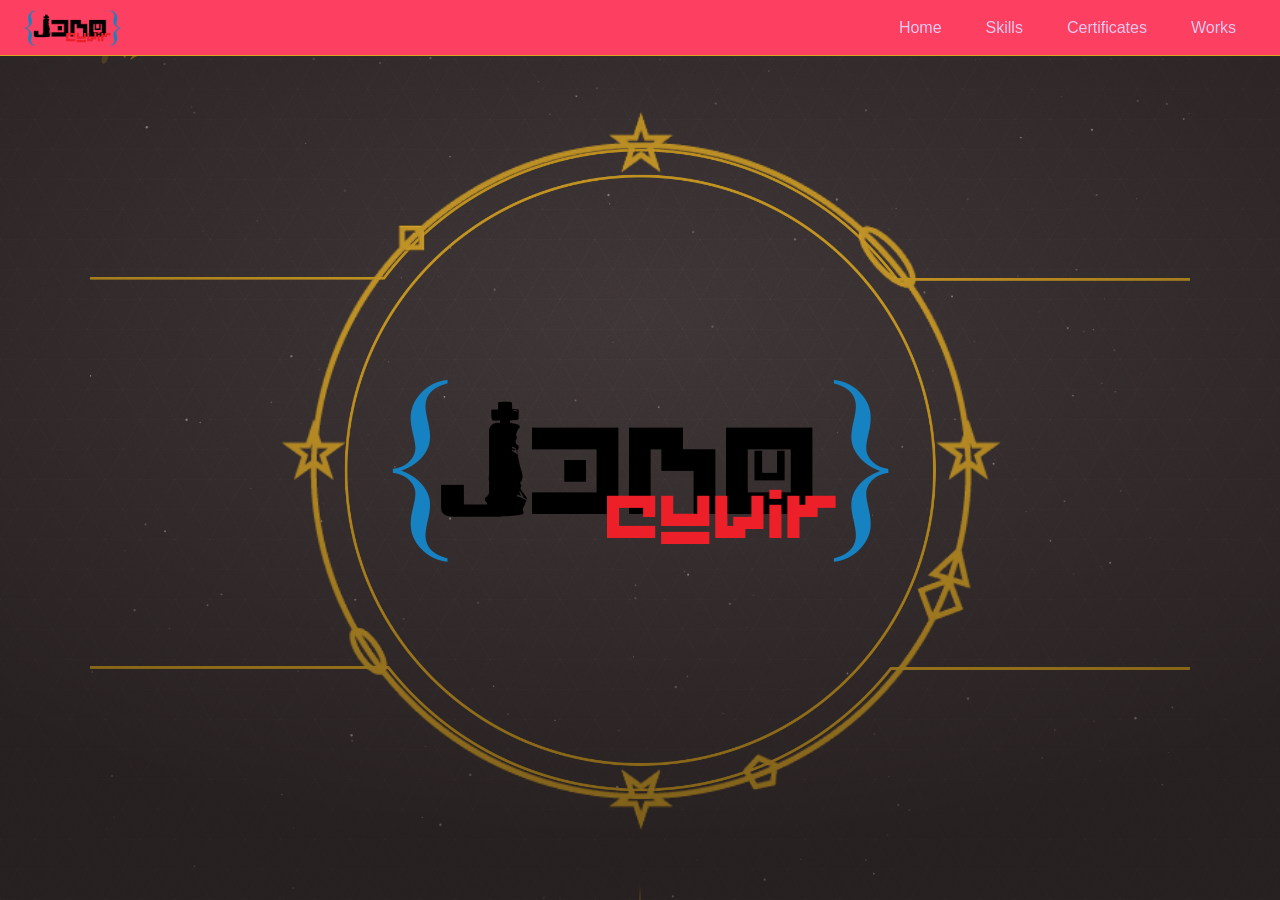
==== commit f464d187: "UI update" ====
--- a/index.html
+++ b/index.html
@@ -30,7 +30,23 @@
      PAGE
 ═══════════════════════════════════════ -->
 <div id="page">
-
+	<canvas id="starfield"></canvas>
+	<svg id="page-ornaments" xmlns="http://www.w3.org/2000/svg" aria-hidden="true">
+		<g opacity="0.5" fill="#DAA520">
+			<path d="M20,20 Q35,10 45,25 Q55,10 65,20 Q55,35 45,25 Q35,35 20,20Z"/>
+			<path d="M45,25 Q50,45 40,60 Q55,50 65,55 Q58,40 45,25Z"/>
+			<path d="M45,25 Q25,40 15,55 Q28,48 35,58 Q42,42 45,25Z"/>
+			<ellipse cx="68" cy="22" rx="4" ry="7" transform="rotate(-35 68 22)" opacity="0.7"/>
+			<ellipse cx="15" cy="58" rx="3" ry="6" transform="rotate(20 15 58)" opacity="0.6"/>
+			<circle cx="45" cy="25" r="3"/>
+		</g>
+		<g opacity="0.5" fill="#DAA520" transform="translate(100vw,0) scale(-1,1)">
+			<path d="M20,20 Q35,10 45,25 Q55,10 65,20 Q55,35 45,25 Q35,35 20,20Z"/>
+			<path d="M45,25 Q50,45 40,60 Q55,50 65,55 Q58,40 45,25Z"/>
+			<path d="M45,25 Q25,40 15,55 Q28,48 35,58 Q42,42 45,25Z"/>
+			<circle cx="45" cy="25" r="3"/>
+		</g>
+	</svg>
 	<!-- NAV -->
 	<nav class="navigation">
 		<img src="assets/Logo.png" class="logo" alt="Cyvir Logo">
@@ -163,6 +179,37 @@
 </div><!-- #page -->
 
 <script>
+// ── Star field ──
+const sf = document.getElementById('starfield');
+sf.width  = window.innerWidth;
+sf.height = window.innerHeight;
+const sCtx = sf.getContext('2d');
+const stars = Array.from({ length: 260 }, () => ({
+    x: Math.random() * sf.width,
+    y: Math.random() * sf.height,
+    r: Math.random() * 1.1 + 0.2,
+    o: Math.random() * 0.45 + 0.08,
+    ts: Math.random() * 0.012 + 0.004,
+    to: Math.random() * Math.PI * 2
+}));
+let sf_frame = 0;
+(function drawStars() {
+    sCtx.clearRect(0, 0, sf.width, sf.height);
+    stars.forEach(s => {
+        const op = s.o + Math.sin(sf_frame * s.ts + s.to) * 0.12;
+        sCtx.beginPath();
+        sCtx.arc(s.x, s.y, s.r, 0, Math.PI * 2);
+        sCtx.fillStyle = `rgba(255,255,255,${Math.max(0, op)})`;
+        sCtx.fill();
+    });
+    sf_frame++;
+    requestAnimationFrame(drawStars);
+})();
+window.addEventListener('resize', () => {
+    sf.width  = window.innerWidth;
+    sf.height = window.innerHeight;
+});
+
 function makeSVGEl(tag, attrs) {
 	const el = document.createElementNS('http://www.w3.org/2000/svg', tag);
 	for (const [k, v] of Object.entries(attrs)) el.setAttribute(k, v);
--- a/style.css
+++ b/style.css
@@ -45,7 +45,7 @@
 }
 
 body {
-	background:radial-gradient(ellipse at center, #4e4748 0%, #2a2122 100%);
+	background: #3d3435;	
 	color: var(--lavender);
 	font-family: Helvetica, Arial, sans-serif;
 	font-size: 17px;
@@ -53,6 +53,7 @@
 	overflow-x: hidden;
 }
 
+/* ── hex tile geometry ── */
 body::before {
     content: '';
     position: fixed;
@@ -60,21 +61,24 @@
     z-index: 0;
     pointer-events: none;
     background-image:
-        repeating-linear-gradient(
-            0deg,
-            transparent, transparent 28px,
-            rgba(218,165,32,.025) 28px,
-            rgba(218,165,32,.025) 29px
-        ),
-        repeating-linear-gradient(
-            90deg,
-            transparent, transparent 28px,
-            rgba(218,165,32,.025) 28px,
-            rgba(218,165,32,.025) 29px
-        ),
-        url("data:image/svg+xml,%3Csvg viewBox='0 0 200 200' xmlns='http://www.w3.org/2000/svg'%3E%3Cfilter id='n'%3E%3CfeTurbulence type='fractalNoise' baseFrequency='0.75' numOctaves='4' stitchTiles='stitch'/%3E%3C/filter%3E%3Crect width='100%25' height='100%25' filter='url(%23n)' opacity='0.07'/%3E%3C/svg%3E");
-    background-size: auto, auto, 180px 180px;
-    opacity: 0.5;
+        repeating-linear-gradient(60deg,  rgba(255,255,255,.018) 0px, rgba(255,255,255,.018) 1px, transparent 1px, transparent 30px),
+        repeating-linear-gradient(-60deg, rgba(255,255,255,.018) 0px, rgba(255,255,255,.018) 1px, transparent 1px, transparent 30px),
+        repeating-linear-gradient(0deg,   rgba(255,255,255,.012) 0px, rgba(255,255,255,.012) 1px, transparent 1px, transparent 30px);
+    background-size: 35px 60px;
+}
+
+/* ── radial vignette + grain ── */
+body::after {
+    content: '';
+    position: fixed;
+    inset: 0;
+    z-index: 0;
+    pointer-events: none;
+    background:
+        radial-gradient(ellipse 80% 60% at 50% 35%, transparent 0%, rgba(15,10,10,.8) 100%),
+        url("data:image/svg+xml,%3Csvg viewBox='0 0 256 256' xmlns='http://www.w3.org/2000/svg'%3E%3Cfilter id='n'%3E%3CfeTurbulence type='fractalNoise' baseFrequency='0.9' numOctaves='4' stitchTiles='stitch'/%3E%3C/filter%3E%3Crect width='100%25' height='100%25' filter='url(%23n)' opacity='0.09'/%3E%3C/svg%3E");
+    background-size: auto, 160px 160px;
+    opacity: 0.6;
 }
 
 img { display: block; max-width: 100%; }
@@ -160,6 +164,28 @@
 }
 
 #please-wait.hide { opacity: 0; }
+
+/* ═══════════════════════════════════════
+   CANVAS SHELL
+═══════════════════════════════════════ */
+#starfield {
+    position: fixed;
+    inset: 0;
+    width: 100%;
+    height: 100%;
+    z-index: 0;
+    pointer-events: none;
+}
+
+#page-ornaments {
+    position: fixed;
+    inset: 0;
+    width: 100%;
+    height: 100%;
+    z-index: 0;
+    pointer-events: none;
+    overflow: visible;
+}
 
 /* ═══════════════════════════════════════
    PAGE SHELL
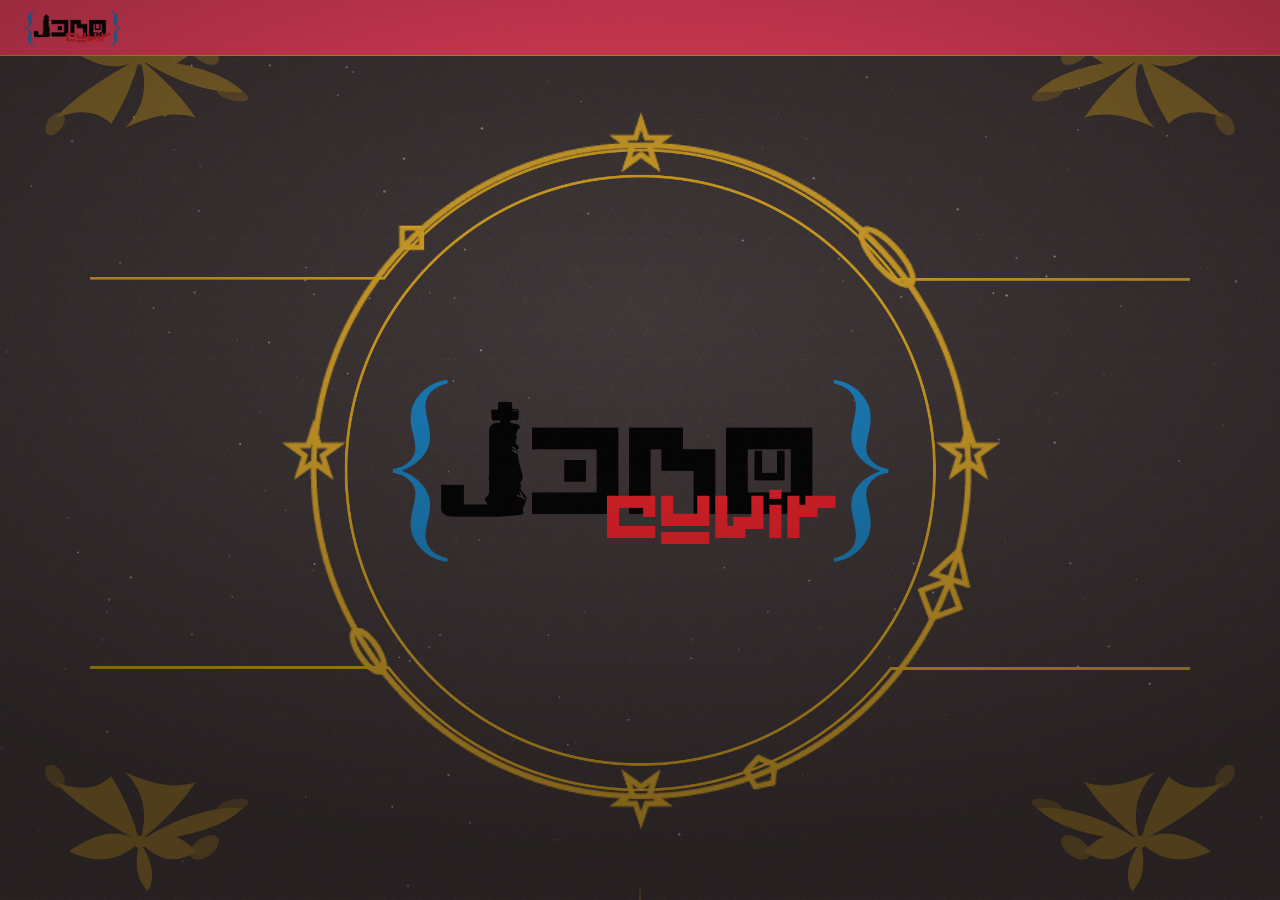
==== commit 4873d773: "BG update" ====
--- a/index.html
+++ b/index.html
@@ -31,21 +31,24 @@
 ═══════════════════════════════════════ -->
 <div id="page">
 	<canvas id="starfield"></canvas>
-	<svg id="page-ornaments" xmlns="http://www.w3.org/2000/svg" aria-hidden="true">
-		<g opacity="0.5" fill="#DAA520">
-			<path d="M20,20 Q35,10 45,25 Q55,10 65,20 Q55,35 45,25 Q35,35 20,20Z"/>
-			<path d="M45,25 Q50,45 40,60 Q55,50 65,55 Q58,40 45,25Z"/>
-			<path d="M45,25 Q25,40 15,55 Q28,48 35,58 Q42,42 45,25Z"/>
-			<ellipse cx="68" cy="22" rx="4" ry="7" transform="rotate(-35 68 22)" opacity="0.7"/>
-			<ellipse cx="15" cy="58" rx="3" ry="6" transform="rotate(20 15 58)" opacity="0.6"/>
-			<circle cx="45" cy="25" r="3"/>
-		</g>
-		<g opacity="0.5" fill="#DAA520" transform="translate(100vw,0) scale(-1,1)">
-			<path d="M20,20 Q35,10 45,25 Q55,10 65,20 Q55,35 45,25 Q35,35 20,20Z"/>
-			<path d="M45,25 Q50,45 40,60 Q55,50 65,55 Q58,40 45,25Z"/>
-			<path d="M45,25 Q25,40 15,55 Q28,48 35,58 Q42,42 45,25Z"/>
-			<circle cx="45" cy="25" r="3"/>
-		</g>
+	<svg id="page-ornaments" viewBox="0 0 100 100" preserveAspectRatio="none" xmlns="http://www.w3.org/2000/svg" aria-hidden="true">
+		<defs>
+			<g id="floral-corner" opacity="0.5" fill="#DAA520">
+				<path d="M20,20 Q35,10 45,25 Q55,10 65,20 Q55,35 45,25 Q35,35 20,20Z"/>
+				<path d="M45,25 Q50,45 40,60 Q55,50 65,55 Q58,40 45,25Z"/>
+				<path d="M45,25 Q25,40 15,55 Q28,48 35,58 Q42,42 45,25Z"/>
+				<path d="M45,25 Q42,8 48,0 Q52,10 45,25Z"/>
+				<path d="M45,25 Q72,28 82,42 Q64,43 45,25Z"/>
+				<ellipse cx="68" cy="22" rx="4" ry="7" transform="rotate(-35 68 22)" opacity="0.7"/>
+				<ellipse cx="15" cy="58" rx="3" ry="6" transform="rotate(20 15 58)" opacity="0.6"/>
+				<ellipse cx="78" cy="43" rx="3" ry="6" transform="rotate(-65 78 43)" opacity="0.55"/>
+				<circle cx="45" cy="25" r="3"/>
+			</g>
+		</defs>
+		<use href="#floral-corner" transform="translate(1 1) scale(.22)"/>
+		<use href="#floral-corner" transform="translate(99 1) scale(-.22 .22)"/>
+		<use href="#floral-corner" transform="translate(1 99) scale(.22 -.22)"/>
+		<use href="#floral-corner" transform="translate(99 99) scale(-.22 -.22)"/>
 	</svg>
 	<!-- NAV -->
 	<nav class="navigation">
@@ -181,34 +184,43 @@
 <script>
 // ── Star field ──
 const sf = document.getElementById('starfield');
-sf.width  = window.innerWidth;
-sf.height = window.innerHeight;
 const sCtx = sf.getContext('2d');
-const stars = Array.from({ length: 260 }, () => ({
-    x: Math.random() * sf.width,
-    y: Math.random() * sf.height,
-    r: Math.random() * 1.1 + 0.2,
-    o: Math.random() * 0.45 + 0.08,
-    ts: Math.random() * 0.012 + 0.004,
-    to: Math.random() * Math.PI * 2
-}));
+const starCount = 260;
+let stars = [];
 let sf_frame = 0;
+
+function randomStar() {
+	return {
+		x: Math.random() * sf.width,
+		y: Math.random() * sf.height,
+		r: Math.random() * 1.1 + 0.2,
+		o: Math.random() * 0.45 + 0.08,
+		ts: Math.random() * 0.012 + 0.004,
+		to: Math.random() * Math.PI * 2
+	};
+}
+
+function resizeStarfield() {
+	sf.width = window.innerWidth;
+	sf.height = window.innerHeight;
+	stars = Array.from({ length: starCount }, randomStar);
+}
+
+resizeStarfield();
+
 (function drawStars() {
-    sCtx.clearRect(0, 0, sf.width, sf.height);
-    stars.forEach(s => {
-        const op = s.o + Math.sin(sf_frame * s.ts + s.to) * 0.12;
-        sCtx.beginPath();
-        sCtx.arc(s.x, s.y, s.r, 0, Math.PI * 2);
-        sCtx.fillStyle = `rgba(255,255,255,${Math.max(0, op)})`;
-        sCtx.fill();
-    });
-    sf_frame++;
-    requestAnimationFrame(drawStars);
+	sCtx.clearRect(0, 0, sf.width, sf.height);
+	stars.forEach(s => {
+		const op = Math.min(0.53, Math.max(0.08, s.o + Math.sin(sf_frame * s.ts + s.to) * 0.12));
+		sCtx.beginPath();
+		sCtx.arc(s.x, s.y, s.r, 0, Math.PI * 2);
+		sCtx.fillStyle = `rgba(255,255,255,${op})`;
+		sCtx.fill();
+	});
+	sf_frame++;
+	requestAnimationFrame(drawStars);
 })();
-window.addEventListener('resize', () => {
-    sf.width  = window.innerWidth;
-    sf.height = window.innerHeight;
-});
+window.addEventListener('resize', resizeStarfield);
 
 function makeSVGEl(tag, attrs) {
 	const el = document.createElementNS('http://www.w3.org/2000/svg', tag);
@@ -284,4 +296,4 @@
 });
 </script>
 </body>
-</html>+</html>
--- a/style.css
+++ b/style.css
@@ -45,7 +45,7 @@
 }
 
 body {
-	background: #3d3435;	
+	background: #3d3435;
 	color: var(--lavender);
 	font-family: Helvetica, Arial, sans-serif;
 	font-size: 17px;
@@ -55,30 +55,30 @@
 
 /* ── hex tile geometry ── */
 body::before {
-    content: '';
-    position: fixed;
-    inset: 0;
-    z-index: 0;
-    pointer-events: none;
-    background-image:
-        repeating-linear-gradient(60deg,  rgba(255,255,255,.018) 0px, rgba(255,255,255,.018) 1px, transparent 1px, transparent 30px),
-        repeating-linear-gradient(-60deg, rgba(255,255,255,.018) 0px, rgba(255,255,255,.018) 1px, transparent 1px, transparent 30px),
-        repeating-linear-gradient(0deg,   rgba(255,255,255,.012) 0px, rgba(255,255,255,.012) 1px, transparent 1px, transparent 30px);
-    background-size: 35px 60px;
+	content: '';
+	position: fixed;
+	inset: 0;
+	z-index: 0;
+	pointer-events: none;
+	background-image:
+		repeating-linear-gradient(60deg,  rgba(255,255,255,.018) 0px, rgba(255,255,255,.018) 1px, transparent 1px, transparent 30px),
+		repeating-linear-gradient(-60deg, rgba(255,255,255,.018) 0px, rgba(255,255,255,.018) 1px, transparent 1px, transparent 30px),
+		repeating-linear-gradient(0deg,   rgba(255,255,255,.018) 0px, rgba(255,255,255,.018) 1px, transparent 1px, transparent 30px);
+	background-size: 35px 60px;
 }
 
 /* ── radial vignette + grain ── */
 body::after {
-    content: '';
-    position: fixed;
-    inset: 0;
-    z-index: 0;
-    pointer-events: none;
-    background:
-        radial-gradient(ellipse 80% 60% at 50% 35%, transparent 0%, rgba(15,10,10,.8) 100%),
-        url("data:image/svg+xml,%3Csvg viewBox='0 0 256 256' xmlns='http://www.w3.org/2000/svg'%3E%3Cfilter id='n'%3E%3CfeTurbulence type='fractalNoise' baseFrequency='0.9' numOctaves='4' stitchTiles='stitch'/%3E%3C/filter%3E%3Crect width='100%25' height='100%25' filter='url(%23n)' opacity='0.09'/%3E%3C/svg%3E");
-    background-size: auto, 160px 160px;
-    opacity: 0.6;
+	content: '';
+	position: fixed;
+	inset: 0;
+	z-index: 0;
+	pointer-events: none;
+	background:
+		radial-gradient(ellipse 80% 60% at 50% 35%, transparent 0%, rgba(15,10,10,.8) 100%),
+		url("data:image/svg+xml,%3Csvg viewBox='0 0 256 256' xmlns='http://www.w3.org/2000/svg'%3E%3Cfilter id='n'%3E%3CfeTurbulence type='fractalNoise' baseFrequency='0.9' numOctaves='4' stitchTiles='stitch'/%3E%3C/filter%3E%3Crect width='100%25' height='100%25' filter='url(%23n)' opacity='0.09'/%3E%3C/svg%3E");
+	background-size: auto, 160px 160px;
+	opacity: 0.6;
 }
 
 img { display: block; max-width: 100%; }
@@ -91,7 +91,7 @@
 #loader {
 	position: fixed;
 	inset: 0;
-	background: var(--bg);
+	background: transparent;
 	display: flex;
 	align-items: center;
 	justify-content: center;
@@ -102,10 +102,20 @@
 	will-change: transform;
 }
 
+#loader::before {
+	content: '';
+	position: absolute;
+	inset: 0;
+	background: rgba(61,52,53,.55);
+	z-index: 0;
+	pointer-events: none;
+}
+
 #loader.slide-up { transform: translateY(-100%); }
 
 .compass-wrap {
 	position: relative;
+	z-index: 2;
 	width: 360px;
 	height: 360px;
 	display: flex;
@@ -124,7 +134,7 @@
 
 .logo-center {
 	position: relative;
-	z-index: 10;
+	z-index: 2;
 	display: flex;
 	flex-direction: column;
 	align-items: center;
@@ -154,6 +164,7 @@
 
 #please-wait {
 	position: absolute;
+	z-index: 2;
 	bottom: 32px;
 	right: 40px;
 	font-family: 'Retropix', monospace;
@@ -169,22 +180,26 @@
    CANVAS SHELL
 ═══════════════════════════════════════ */
 #starfield {
-    position: fixed;
-    inset: 0;
-    width: 100%;
-    height: 100%;
-    z-index: 0;
-    pointer-events: none;
+	position: fixed;
+	inset: 0;
+	width: 100%;
+	height: 100%;
+	z-index: 0;
+	pointer-events: none;
+	max-width: none;
+	margin: 0;
 }
 
 #page-ornaments {
-    position: fixed;
-    inset: 0;
-    width: 100%;
-    height: 100%;
-    z-index: 0;
-    pointer-events: none;
-    overflow: visible;
+	position: fixed;
+	inset: 0;
+	width: 100%;
+	height: 100%;
+	z-index: 0;
+	pointer-events: none;
+	overflow: visible;
+	max-width: none;
+	margin: 0;
 }
 
 /* ═══════════════════════════════════════
@@ -193,10 +208,11 @@
 #page {
 	position: absolute;
 	inset: 0;
-	opacity: 0;
+	opacity: 1;
 	overflow-y: auto;
 	overflow-x: hidden;
 	transition: opacity 0.7s ease 0.5s;
+	isolation: isolate;
 }
 
 #page.visible { opacity: 1; }
@@ -205,6 +221,20 @@
 #page > * { max-width: var(--content-w); margin-left: auto; margin-right: auto; }
 #page > nav.navigation,
 #page > footer { max-width: 100%; }
+#page > #starfield,
+#page > #page-ornaments {
+	max-width: none;
+	margin: 0;
+}
+#page > :not(#starfield):not(#page-ornaments) {
+	position: relative;
+	z-index: 1;
+	opacity: 0;
+	transition: opacity 0.7s ease 0.5s;
+}
+#page.visible > :not(#starfield):not(#page-ornaments) {
+	opacity: 1;
+}
 
 /* ═══════════════════════════════════════
    NAVIGATION
@@ -272,7 +302,7 @@
 
 /* Side nav (mobile) */
 #sideNav {
-	display: flex;
+	display: none;
 	flex-direction: column;
 	align-items: flex-start;
 	padding: 24px 0;
@@ -648,6 +678,7 @@
 @media (max-width: 923px) and (min-width: 481px) {
 	#mainNav  { display: none; }
 	.borgar   { display: block; }
+	#sideNav  { display: flex; }
 
 	.greetings-img  { height: 15vw; }
 	.greeting-title { margin-top: -10vw; }
@@ -667,6 +698,7 @@
 
 	#mainNav  { display: none; }
 	.borgar   { display: block; }
+	#sideNav  { display: flex; }
 	#sideNav:target { left: 0; }
 
 	.greetings-img  { height: 30vw; }
@@ -683,4 +715,4 @@
 	.cert-item img,
 	.work-item img,
 	.work-item video { height: 52vw; }
-}+}
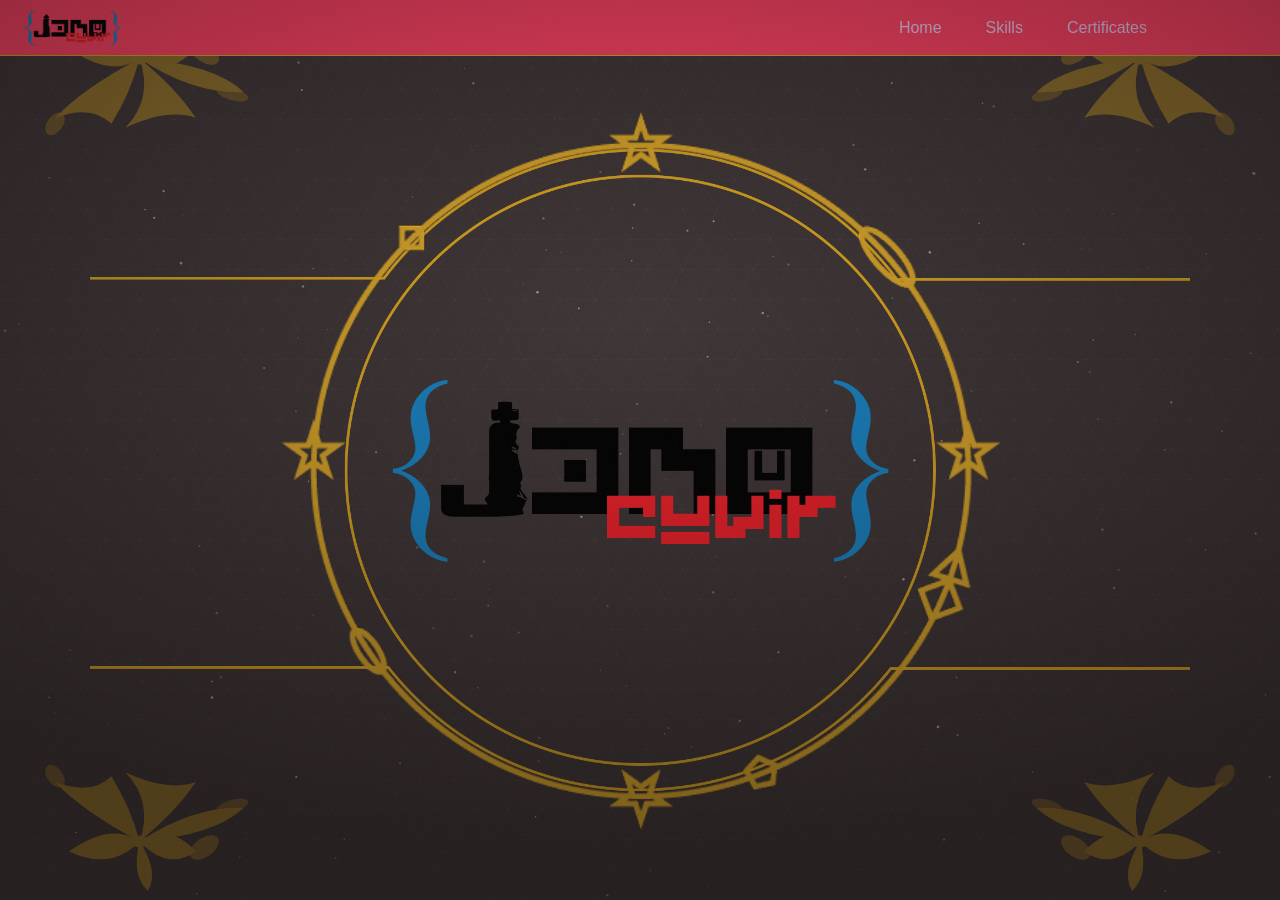
==== commit 8b450225: "animation" ====
--- a/index.html
+++ b/index.html
@@ -72,17 +72,17 @@
 	</nav>
 
 	<!-- ── HERO ── -->
-	<section class="welcome" id="home">
+	<section class="welcome animate-on-scroll" id="home">
 		<div class="portal"></div>
 		<img src="assets/Logo.png" class="hero-logo" alt="Cyvir Logo">
 	</section>
 
-	<div class="scroll-indicator">
+	<div class="scroll-indicator animate-on-scroll">
 		<div class="scroll-line"></div>
 	</div>
 
 	<!-- ── INTRO ── -->
-	<section class="section-intro" id="intro">
+	<section class="section-intro animate-on-scroll" id="intro">
 		<img class="greetings-img" src="assets/{}.png" alt="Greetings symbol">
 		<h1 class="greeting-title">Greetings</h1>
 		<p class="greeting-sub">I am</p>
@@ -100,7 +100,7 @@
 	</section>
 
 	<!-- ── SKILLS ── -->
-	<section class="page-section" id="skills">
+	<section class="page-section animate-on-scroll" id="skills">
 		<div class="section-header">
 			<h1>My Skills</h1>
 		</div>
@@ -129,7 +129,7 @@
 	</section>
 
 	<!-- ── CERTIFICATES ── -->
-	<section class="page-section" id="certificates">
+	<section class="page-section animate-on-scroll" id="certificates">
 		<div class="section-header">
 			<h1>Certificates</h1>
 		</div>
@@ -151,7 +151,7 @@
 	</section>
 
 	<!-- ── WORKS ── -->
-	<section class="page-section" id="works">
+	<section class="page-section animate-on-scroll" id="works">
 		<div class="section-header">
 			<h1>My Works</h1>
 		</div>
@@ -221,6 +221,48 @@
 	requestAnimationFrame(drawStars);
 })();
 window.addEventListener('resize', resizeStarfield);
+
+// ── Section reveal on scroll / nav ──
+const pageEl = document.getElementById('page');
+const animatedSections = document.querySelectorAll('.animate-on-scroll');
+
+const revealObserver = new IntersectionObserver((entries) => {
+	entries.forEach(entry => {
+		if (entry.isIntersecting) entry.target.classList.add('is-visible');
+	});
+}, {
+	root: pageEl,
+	threshold: 0.18,
+	rootMargin: '0px 0px -8% 0px'
+});
+
+animatedSections.forEach(section => revealObserver.observe(section));
+
+function replaySectionReveal(section) {
+	if (!section || !section.classList.contains('animate-on-scroll')) return;
+	section.classList.remove('is-visible');
+	void section.offsetWidth;
+
+	const sectionRect = section.getBoundingClientRect();
+	const pageRect = pageEl.getBoundingClientRect();
+	const isInView = sectionRect.top < pageRect.bottom && sectionRect.bottom > pageRect.top;
+	if (isInView) section.classList.add('is-visible');
+}
+
+document.querySelectorAll('#mainNav a[href^="#"], #sideNav a[href^="#"]').forEach(link => {
+	link.addEventListener('click', event => {
+		const href = link.getAttribute('href');
+		if (!href || href === '#') return;
+
+		const target = document.getElementById(href.slice(1));
+		if (!target || target.id === 'sideNav') return;
+
+		event.preventDefault();
+		history.pushState(null, '', href);
+		replaySectionReveal(target);
+		target.scrollIntoView({ behavior: 'smooth', block: 'start' });
+	});
+});
 
 function makeSVGEl(tag, attrs) {
 	const el = document.createElementNS('http://www.w3.org/2000/svg', tag);
--- a/style.css
+++ b/style.css
@@ -229,11 +229,13 @@
 #page > :not(#starfield):not(#page-ornaments) {
 	position: relative;
 	z-index: 1;
+}
+#page:not(.visible) > :not(#starfield):not(#page-ornaments) {
 	opacity: 0;
-	transition: opacity 0.7s ease 0.5s;
-}
-#page.visible > :not(#starfield):not(#page-ornaments) {
-	opacity: 1;
+}
+#page:not(.visible) > .animate-on-scroll {
+	transform: translateY(44px);
+	filter: blur(8px);
 }
 
 /* ═══════════════════════════════════════
@@ -654,6 +656,19 @@
 	60%  { opacity: 1; }
 	100% { transform: translateY(100%);  opacity: 0; }
 }
+@keyframes reveal {
+	from {
+		opacity: 0;
+		transform: translateY(44px);
+		filter: blur(8px);
+	}
+	to {
+		opacity: 1;
+		transform: translateY(0);
+		filter: blur(0);
+	}
+}
+
 
 /* ═══════════════════════════════════════
    NON-INDEX PAGES (circle bg)
@@ -669,6 +684,23 @@
 	animation: spin-cw 60s linear infinite;
 }
 
+.animate-on-scroll {
+	opacity: 0;
+	transform: translateY(44px);
+	filter: blur(8px);
+	transition:
+		opacity 0.85s ease,
+		transform 0.85s cubic-bezier(0.22, 1, 0.36, 1),
+		filter 0.85s ease;
+	will-change: opacity, transform, filter;
+}
+
+.animate-on-scroll.is-visible {
+	opacity: 1;
+	transform: translateY(0);
+	filter: blur(0);
+}
+
 .circle1::before { top: -100%; left: -20%; }
 .circle2::before { top: -10%;  right: -20%; }
 
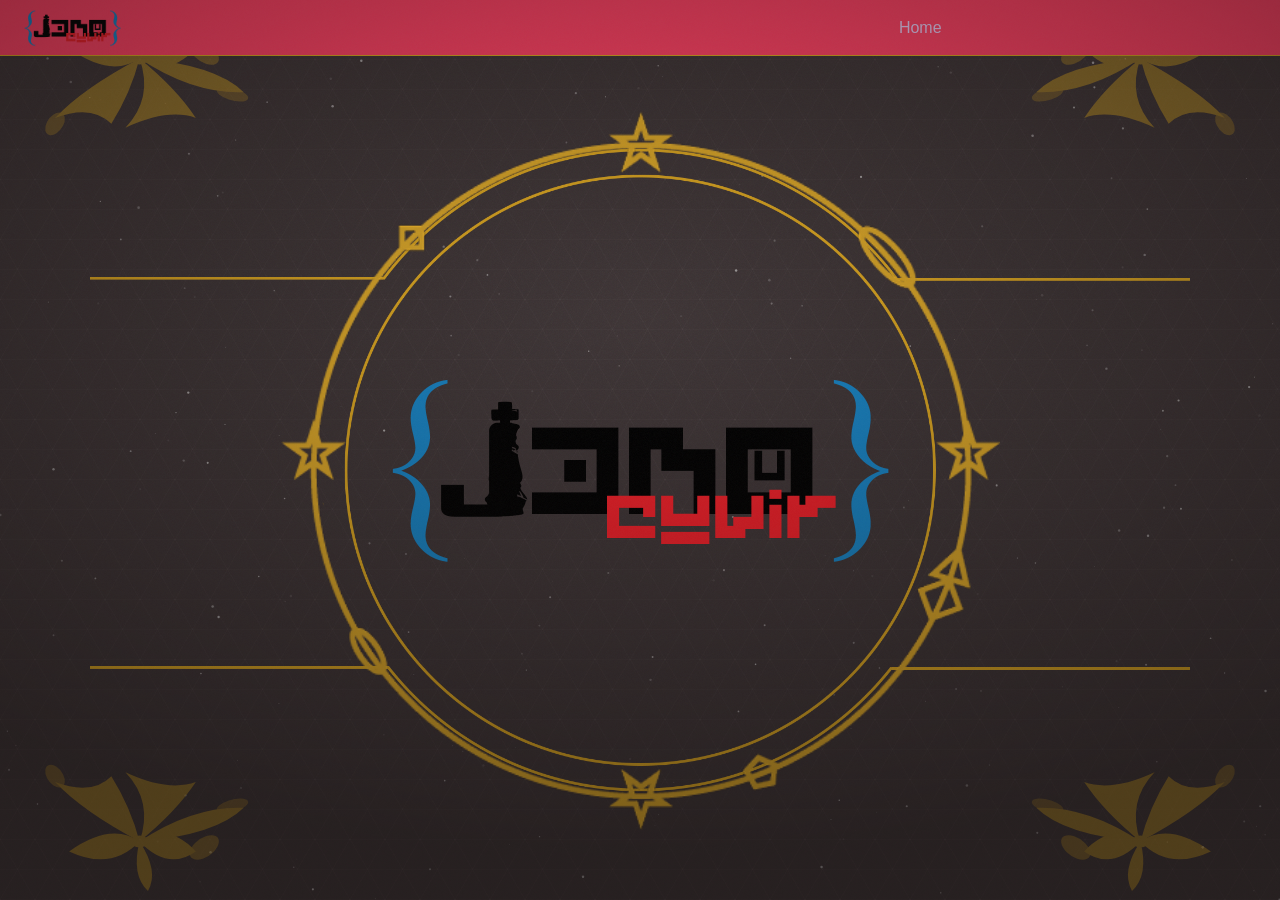
==== commit ffef1463: "sidebar fixes" ====
--- a/index.html
+++ b/index.html
@@ -53,7 +53,7 @@
 	<!-- NAV -->
 	<nav class="navigation">
 		<img src="assets/Logo.png" class="logo" alt="Cyvir Logo">
-		<a href="#sideNav" class="borgar" aria-label="Open menu">☰</a>
+		<button class="borgar" id="menuToggle" type="button" aria-label="Open menu" aria-controls="sideNav" aria-expanded="false">☰</button>
 		<div id="mainNav">
 			<a href="#home">Home</a>
 			<a href="#skills">Skills</a>
@@ -63,8 +63,8 @@
 	</nav>
 
 	<!-- SIDE NAV (mobile) -->
-	<nav id="sideNav">
-		<a href="#" class="close-btn">✖ Close</a>
+	<nav id="sideNav" aria-label="Mobile navigation">
+		<button class="close-btn" id="menuClose" type="button" aria-label="Close menu">✖ Close</button>
 		<a href="#home">Home</a>
 		<a href="#skills">Skills</a>
 		<a href="#certificates">Certificates</a>
@@ -225,6 +225,9 @@
 // ── Section reveal on scroll / nav ──
 const pageEl = document.getElementById('page');
 const animatedSections = document.querySelectorAll('.animate-on-scroll');
+const menuToggle = document.getElementById('menuToggle');
+const menuClose = document.getElementById('menuClose');
+const sideNav = document.getElementById('sideNav');
 
 const revealObserver = new IntersectionObserver((entries) => {
 	entries.forEach(entry => {
@@ -238,6 +241,23 @@
 
 animatedSections.forEach(section => revealObserver.observe(section));
 
+function openSidebar() {
+	sideNav.classList.add('is-open');
+	menuToggle.setAttribute('aria-expanded', 'true');
+}
+
+function closeSidebar() {
+	sideNav.classList.remove('is-open');
+	menuToggle.setAttribute('aria-expanded', 'false');
+}
+
+menuToggle.addEventListener('click', openSidebar);
+menuClose.addEventListener('click', closeSidebar);
+
+document.addEventListener('keydown', event => {
+	if (event.key === 'Escape') closeSidebar();
+});
+
 function replaySectionReveal(section) {
 	if (!section || !section.classList.contains('animate-on-scroll')) return;
 	section.classList.remove('is-visible');
@@ -261,6 +281,7 @@
 		history.pushState(null, '', href);
 		replaySectionReveal(target);
 		target.scrollIntoView({ behavior: 'smooth', block: 'start' });
+		closeSidebar();
 	});
 });
 
--- a/style.css
+++ b/style.css
@@ -211,26 +211,24 @@
 	opacity: 1;
 	overflow-y: auto;
 	overflow-x: hidden;
-	transition: opacity 0.7s ease 0.5s;
 	isolation: isolate;
 }
-
-#page.visible { opacity: 1; }
 
 /* center all content */
 #page > * { max-width: var(--content-w); margin-left: auto; margin-right: auto; }
 #page > nav.navigation,
 #page > footer { max-width: 100%; }
 #page > #starfield,
-#page > #page-ornaments {
+#page > #page-ornaments,
+#page > #sideNav {
 	max-width: none;
 	margin: 0;
 }
-#page > :not(#starfield):not(#page-ornaments) {
+#page > :not(#starfield):not(#page-ornaments):not(#sideNav) {
 	position: relative;
 	z-index: 1;
 }
-#page:not(.visible) > :not(#starfield):not(#page-ornaments) {
+#page:not(.visible) > :not(#starfield):not(#page-ornaments):not(#sideNav) {
 	opacity: 0;
 }
 #page:not(.visible) > .animate-on-scroll {
@@ -293,10 +291,14 @@
 /* Hamburger */
 .borgar {
 	display: none;
+	border: 0;
+	background: transparent;
+	font-family: inherit;
 	font-size: 22px;
 	color: var(--white);
 	padding: 6px 10px;
 	border-radius: var(--radius);
+	cursor: pointer;
 	transition: background 0.2s;
 }
 
@@ -310,31 +312,55 @@
 	padding: 24px 0;
 	gap: 4px;
 	position: fixed;
-	left: -220px;
 	top: 0;
-	z-index: 999;
-	width: 220px;
-	height: 100vh;
+	left: 0;
+	z-index: 1000;
+	width: min(82vw, 240px);
+	height: 100dvh;
+	max-width: none;
+	margin: 0;
 	background: var(--red);
 	border-right: 1px solid var(--gold);
-	transition: left 0.25s ease;
-}
-
-#sideNav a {
+	transform: translateX(-100%);
+	visibility: hidden;
+	transition:
+		transform 0.28s cubic-bezier(0.22, 1, 0.36, 1),
+		visibility 0s linear 0.28s;
+	will-change: transform;
+}
+
+#sideNav.is-open {
+	transform: translateX(0);
+	visibility: visible;
+	transition-delay: 0s;
+}
+
+#sideNav a,
+#sideNav .close-btn {
 	color: var(--lavender);
+	background: transparent;
+	border: 0;
+	font-family: inherit;
 	font-size: 16px;
 	padding: 10px 24px;
 	width: 100%;
+	text-align: left;
+	cursor: pointer;
 	transition: background 0.2s, color 0.2s;
 }
 
 #sideNav a:hover,
-#sideNav a.close-btn:hover {
+#sideNav .close-btn:hover {
 	background: var(--red-dark);
 	color: var(--gold);
 }
 
-#sideNav:target { left: 0; }
+.borgar:focus-visible,
+#sideNav a:focus-visible,
+#sideNav .close-btn:focus-visible {
+	outline: 2px solid var(--gold);
+	outline-offset: 2px;
+}
 
 /* ═══════════════════════════════════════
    HERO
@@ -656,20 +682,6 @@
 	60%  { opacity: 1; }
 	100% { transform: translateY(100%);  opacity: 0; }
 }
-@keyframes reveal {
-	from {
-		opacity: 0;
-		transform: translateY(44px);
-		filter: blur(8px);
-	}
-	to {
-		opacity: 1;
-		transform: translateY(0);
-		filter: blur(0);
-	}
-}
-
-
 /* ═══════════════════════════════════════
    NON-INDEX PAGES (circle bg)
 ═══════════════════════════════════════ */
@@ -712,11 +724,12 @@
 	.borgar   { display: block; }
 	#sideNav  { display: flex; }
 
-	.greetings-img  { height: 15vw; }
-	.greeting-title { margin-top: -10vw; }
-	.profile-pic    { width: 65vw; }
-	.bio            { width: 60vw; }
-	.demo-video     { width: 70vw; }
+	.navigation { padding: 0 18px; }
+	.greetings-img  { height: clamp(74px, 15vw, 110px); }
+	.greeting-title { margin-top: clamp(-72px, -10vw, -48px); }
+	.profile-pic    { width: min(65vw, 380px); }
+	.bio            { width: min(78vw, 620px); }
+	.demo-video     { width: min(78vw, 680px); }
 
 	.cert-grid  { grid-template-columns: repeat(auto-fill, minmax(200px, 1fr)); }
 	.works-grid { grid-template-columns: 1fr 1fr; }
@@ -731,13 +744,14 @@
 	#mainNav  { display: none; }
 	.borgar   { display: block; }
 	#sideNav  { display: flex; }
-	#sideNav:target { left: 0; }
-
-	.greetings-img  { height: 30vw; }
-	.greeting-title { margin-top: -20vw; }
-	.profile-pic    { width: 75vw; }
-	.bio            { width: 86vw; }
-	.demo-video     { width: 88vw; }
+
+	.navigation { padding: 0 14px; }
+	.welcome { min-height: 420px; }
+	.greetings-img  { height: clamp(82px, 26vw, 118px); }
+	.greeting-title { margin-top: clamp(-82px, -18vw, -52px); }
+	.profile-pic    { width: min(78vw, 340px); }
+	.bio            { width: min(88vw, 560px); }
+	.demo-video     { width: min(88vw, 640px); }
 
 	.skill-item { grid-template-columns: 64px 1fr; gap: 10px; }
 
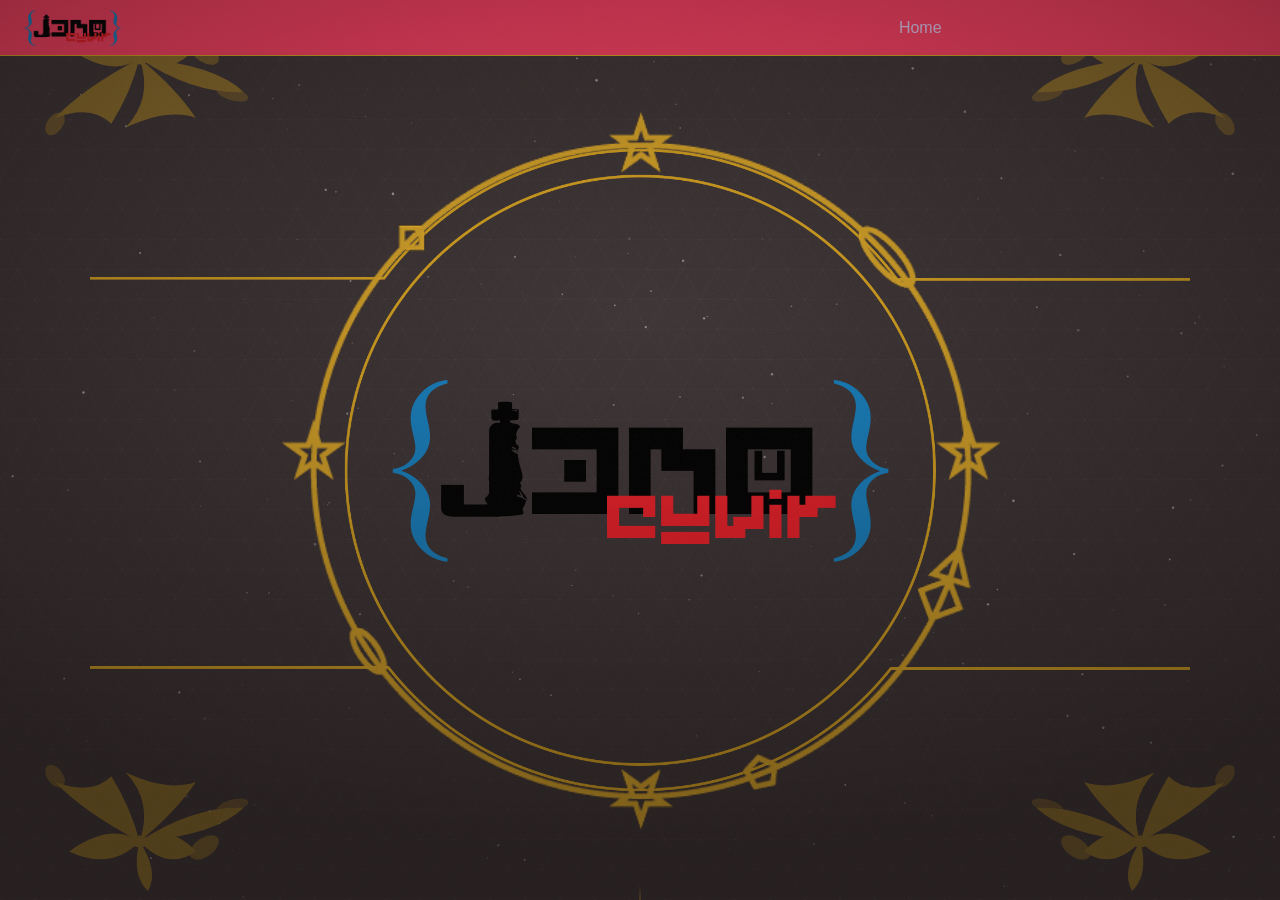
==== commit 0d3b73ef: "Better Skills UI" ====
--- a/index.html
+++ b/index.html
@@ -101,30 +101,20 @@
 
 	<!-- ── SKILLS ── -->
 	<section class="page-section animate-on-scroll" id="skills">
-		<div class="section-header">
-			<h1>My Skills</h1>
-		</div>
 		<div class="skill-list">
-			<div class="skill-item">
-				<span class="skill-label">Gaming</span>
-				<div class="skill-track"><div class="skill-bar gaming"><span>70%</span></div></div>
-			</div>
-			<div class="skill-item">
-				<span class="skill-label">Java</span>
-				<div class="skill-track"><div class="skill-bar java"><span>30%</span></div></div>
-			</div>
-			<div class="skill-item">
-				<span class="skill-label">C#</span>
-				<div class="skill-track"><div class="skill-bar csharp"><span>35%</span></div></div>
-			</div>
-			<div class="skill-item">
-				<span class="skill-label">C</span>
-				<div class="skill-track"><div class="skill-bar clang"><span>10%</span></div></div>
-			</div>
-			<div class="skill-item">
-				<span class="skill-label">Unity</span>
-				<div class="skill-track"><div class="skill-bar unity"><span>20%</span></div></div>
-			</div>
+			<div class="speedometer intermediate"      data-skill="Java"></div>
+			<div class="speedometer beginner"      data-skill="C++"></div>
+			<div class="speedometer familiarity"      data-skill="C#"></div>
+			<div class="speedometer beginner"   data-skill="C"></div>
+			<div class="speedometer beginner"      data-skill="Python"></div>
+			<div class="speedometer learning"      data-skill="TypeScript"></div>
+			<div class="speedometer intermediate"      data-skill="HTML"></div>
+			<div class="speedometer intermediate"      data-skill="CSS"></div>
+			<div class="speedometer beginner"      data-skill="PHP"></div>
+			<div class="speedometer beginner"      data-skill="MySQL"></div>
+			<div class="speedometer learning"      data-skill="Laravel"></div>
+			<div class="speedometer beginner"      data-skill="GitHub"></div>
+			<div class="speedometer beginner"      data-skill="Unity"></div>
 		</div>
 	</section>
 
@@ -357,6 +347,134 @@
 		}, 500);
 	}, 600);
 });
+
+// ── SPEEDOMETER ──
+const SPEEDO_LEVELS = {
+    familiarity:  { ratio: 0.10, label: 'Familiarity', color: '#6ACFF0' },
+    learning:     { ratio: 0.30, label: 'Learning',    color: '#0082C1' },
+    beginner:     { ratio: 0.50, label: 'Beginner',    color: '#DAA520' },
+    intermediate: { ratio: 0.75, label: 'Intermediate',color: '#FD4062' },
+    advance:      { ratio: 1.00, label: 'Advance',     color: '#BC3154' },
+};
+
+document.querySelectorAll('.speedometer').forEach(el => {
+    // find which level class is present
+    const levelKey = Object.keys(SPEEDO_LEVELS).find(k => el.classList.contains(k));
+    if (!levelKey) return;
+    const { ratio, label, color } = SPEEDO_LEVELS[levelKey];
+    const skillName = el.dataset.skill || '';
+
+    const W = 160, H = 100;
+    const canvas = document.createElement('canvas');
+    canvas.width = W; canvas.height = H;
+    el.appendChild(canvas);
+    const ctx = canvas.getContext('2d');
+
+    // arc params — half circle from 180° to 0° (left to right)
+    const cx = W / 2, cy = H - 10;
+    const R = 70, innerR = 48;
+    const startAngle = Math.PI;       // 180° = left
+    const endAngle   = 0;             // 0°   = right
+    const activeEnd  = Math.PI - (ratio * Math.PI); // sweeps left→right
+
+    // track bg
+    ctx.beginPath();
+    ctx.arc(cx, cy, R, Math.PI, 0, false);
+    ctx.arc(cx, cy, innerR, 0, Math.PI, true);
+    ctx.closePath();
+    ctx.fillStyle = 'rgba(255,255,255,0.06)';
+    ctx.fill();
+
+    // 5 stage tick marks
+    const stages = [0, 0.25, 0.50, 0.75, 1.0];
+    stages.forEach(s => {
+        const a = Math.PI - s * Math.PI;
+        const x1 = cx + (R + 4)  * Math.cos(a);
+        const y1 = cy - (R + 4)  * Math.sin(a);
+        const x2 = cx + (R + 11) * Math.cos(a);
+        const y2 = cy - (R + 11) * Math.sin(a);
+        ctx.beginPath();
+        ctx.moveTo(x1, y1);
+        ctx.lineTo(x2, y2);
+        ctx.strokeStyle = 'rgba(218,165,32,0.5)';
+        ctx.lineWidth = 1.5;
+        ctx.stroke();
+    });
+
+    // filled arc (animated)
+    let current = 0;
+    const target = ratio;
+    function animate() {
+        current += (target - current) * 0.06;
+        if (Math.abs(current - target) < 0.001) current = target;
+
+        // clear arc area only
+        ctx.clearRect(0, 0, W, H);
+
+        // bg track
+        ctx.beginPath();
+        ctx.arc(cx, cy, R, Math.PI, 0, false);
+        ctx.arc(cx, cy, innerR, 0, Math.PI, true);
+        ctx.closePath();
+        ctx.fillStyle = 'rgba(255,255,255,0.06)';
+        ctx.fill();
+
+        // tick marks
+        stages.forEach(s => {
+            const a = Math.PI - s * Math.PI;
+            ctx.beginPath();
+            ctx.moveTo(cx + (R+4)*Math.cos(a),  cy - (R+4)*Math.sin(a));
+            ctx.lineTo(cx + (R+11)*Math.cos(a), cy - (R+11)*Math.sin(a));
+            ctx.strokeStyle = 'rgba(218,165,32,0.5)';
+            ctx.lineWidth = 1.5;
+            ctx.stroke();
+        });
+
+        // active fill
+        const activeA = Math.PI - current * Math.PI;
+        ctx.beginPath();
+        ctx.arc(cx, cy, R, Math.PI, activeA, false);
+        ctx.arc(cx, cy, innerR, activeA, Math.PI, true);
+        ctx.closePath();
+        ctx.fillStyle = color;
+        ctx.globalAlpha = 0.85;
+        ctx.fill();
+        ctx.globalAlpha = 1;
+
+        // needle
+        const nAngle = Math.PI - current * Math.PI;
+        const nx = cx + (innerR - 6) * Math.cos(nAngle);
+        const ny = cy - (innerR - 6) * Math.sin(nAngle);
+        ctx.beginPath();
+        ctx.moveTo(cx, cy);
+        ctx.lineTo(nx, ny);
+        ctx.strokeStyle = '#ffffff';
+        ctx.lineWidth = 2;
+        ctx.lineCap = 'round';
+        ctx.stroke();
+
+        // center dot
+        ctx.beginPath();
+        ctx.arc(cx, cy, 5, 0, Math.PI * 2);
+        ctx.fillStyle = '#DAA520';
+        ctx.fill();
+
+        if (current !== target) requestAnimationFrame(animate);
+    }
+    animate();
+
+    // skill name label
+    const skillEl = document.createElement('div');
+    skillEl.className = 'speedo-skill';
+    skillEl.textContent = skillName;
+    el.appendChild(skillEl);
+
+    // level label
+    const labelEl = document.createElement('div');
+    labelEl.className = 'speedo-label';
+    labelEl.textContent = label;
+    el.appendChild(labelEl);
+});
 </script>
 </body>
 </html>
--- a/style.css
+++ b/style.css
@@ -211,29 +211,29 @@
 	opacity: 1;
 	overflow-y: auto;
 	overflow-x: hidden;
+	transition: opacity 0.7s ease 0.5s;
 	isolation: isolate;
 }
+
+#page.visible { opacity: 1; }
 
 /* center all content */
 #page > * { max-width: var(--content-w); margin-left: auto; margin-right: auto; }
 #page > nav.navigation,
 #page > footer { max-width: 100%; }
 #page > #starfield,
-#page > #page-ornaments,
-#page > #sideNav {
+#page > #page-ornaments {
 	max-width: none;
 	margin: 0;
 }
-#page > :not(#starfield):not(#page-ornaments):not(#sideNav) {
+#page > :not(#starfield):not(#page-ornaments) {
 	position: relative;
 	z-index: 1;
-}
-#page:not(.visible) > :not(#starfield):not(#page-ornaments):not(#sideNav) {
 	opacity: 0;
-}
-#page:not(.visible) > .animate-on-scroll {
-	transform: translateY(44px);
-	filter: blur(8px);
+	transition: opacity 0.7s ease 0.5s;
+}
+#page.visible > :not(#starfield):not(#page-ornaments) {
+	opacity: 1;
 }
 
 /* ═══════════════════════════════════════
@@ -291,14 +291,10 @@
 /* Hamburger */
 .borgar {
 	display: none;
-	border: 0;
-	background: transparent;
-	font-family: inherit;
 	font-size: 22px;
 	color: var(--white);
 	padding: 6px 10px;
 	border-radius: var(--radius);
-	cursor: pointer;
 	transition: background 0.2s;
 }
 
@@ -312,55 +308,31 @@
 	padding: 24px 0;
 	gap: 4px;
 	position: fixed;
+	left: -220px;
 	top: 0;
-	left: 0;
-	z-index: 1000;
-	width: min(82vw, 240px);
-	height: 100dvh;
-	max-width: none;
-	margin: 0;
+	z-index: 999;
+	width: 220px;
+	height: 100vh;
 	background: var(--red);
 	border-right: 1px solid var(--gold);
-	transform: translateX(-100%);
-	visibility: hidden;
-	transition:
-		transform 0.28s cubic-bezier(0.22, 1, 0.36, 1),
-		visibility 0s linear 0.28s;
-	will-change: transform;
-}
-
-#sideNav.is-open {
-	transform: translateX(0);
-	visibility: visible;
-	transition-delay: 0s;
-}
-
-#sideNav a,
-#sideNav .close-btn {
+	transition: left 0.25s ease;
+}
+
+#sideNav a {
 	color: var(--lavender);
-	background: transparent;
-	border: 0;
-	font-family: inherit;
 	font-size: 16px;
 	padding: 10px 24px;
 	width: 100%;
-	text-align: left;
-	cursor: pointer;
 	transition: background 0.2s, color 0.2s;
 }
 
 #sideNav a:hover,
-#sideNav .close-btn:hover {
+#sideNav a.close-btn:hover {
 	background: var(--red-dark);
 	color: var(--gold);
 }
 
-.borgar:focus-visible,
-#sideNav a:focus-visible,
-#sideNav .close-btn:focus-visible {
-	outline: 2px solid var(--gold);
-	outline-offset: 2px;
-}
+#sideNav:target { left: 0; }
 
 /* ═══════════════════════════════════════
    HERO
@@ -501,57 +473,55 @@
    SKILLS
 ═══════════════════════════════════════ */
 .skill-list {
-	display: flex;
-	flex-direction: column;
-	gap: 24px;
-	max-width: 640px;
-	margin: 0 auto;
-}
-
-.skill-item {
-	display: grid;
-	grid-template-columns: 80px 1fr;
-	align-items: center;
-	gap: 16px;
-}
-
-.skill-label {
-	font-family: Georgia, serif;
-	font-size: 15px;
-	font-weight: 700;
-	color: var(--blue);
-	text-align: right;
-}
-
-.skill-track {
-	background: rgba(106,207,240,.15);
-	border: var(--border);
-	border-radius: var(--radius);
-	height: 36px;
-	overflow: hidden;
-}
-
-.skill-bar {
-	height: 100%;
-	display: flex;
-	align-items: center;
-	justify-content: flex-end;
-	padding-right: 10px;
-	border-radius: var(--radius);
-	background: var(--blue-dark);
-	color: var(--lavender);
-	font-size: 13px;
-	font-weight: 700;
-	letter-spacing: 1px;
-	transition: width 1s ease;
-}
-
-.skill-bar.gaming { width: 70%; }
-.skill-bar.java   { width: 30%; }
-.skill-bar.csharp { width: 35%; }
-.skill-bar.clang  { width: 10%; }
-.skill-bar.unity  { width: 20%; }
-
+    display: flex;
+    flex-wrap: wrap;
+    justify-content: center;
+    gap: 32px 24px;
+	width: 100%;
+    max-width: 860px;
+    margin: 0 auto;
+}
+/* ── SPEEDOMETER ── */
+.speedometer {
+    position: relative;
+    width: 160px;
+    height: auto;
+    flex: 0 0 160px;
+    display: flex;
+    flex-direction: column;
+    align-items: center;
+}
+
+.speedometer canvas {
+    position: relative;
+    top: auto;
+    left: auto;
+    background: transparent;
+}
+
+.speedometer .speedo-skill {
+    position: relative;
+    bottom: auto;
+    font-family: 'Retropix', monospace;
+    font-size: 12px;
+    color: var(--lavender);
+    letter-spacing: 1px;
+    margin-top: 6px;
+    text-align: center;
+}
+
+.speedometer .speedo-label {
+    position: relative;
+    bottom: auto;
+    font-family: Georgia, serif;
+    font-size: 13px;
+    font-weight: 700;
+    color: var(--gold);
+    letter-spacing: 2px;
+    text-transform: uppercase;
+    text-align: center;
+    margin-top: 2px;
+}
 /* ═══════════════════════════════════════
    CERTIFICATES
 ═══════════════════════════════════════ */
@@ -682,6 +652,18 @@
 	60%  { opacity: 1; }
 	100% { transform: translateY(100%);  opacity: 0; }
 }
+@keyframes reveal {
+  from {
+    opacity: 0;
+    transform: translateY(50px);
+  }
+  to {
+    opacity: 1;
+    transform: translateY(0);
+  }
+}
+
+
 /* ═══════════════════════════════════════
    NON-INDEX PAGES (circle bg)
 ═══════════════════════════════════════ */
@@ -697,20 +679,11 @@
 }
 
 .animate-on-scroll {
-	opacity: 0;
-	transform: translateY(44px);
-	filter: blur(8px);
-	transition:
-		opacity 0.85s ease,
-		transform 0.85s cubic-bezier(0.22, 1, 0.36, 1),
-		filter 0.85s ease;
-	will-change: opacity, transform, filter;
-}
-
-.animate-on-scroll.is-visible {
-	opacity: 1;
-	transform: translateY(0);
-	filter: blur(0);
+  animation: reveal linear forwards;
+  
+  animation-timeline: view();
+  
+  animation-range: entry 20% cover 50%;
 }
 
 .circle1::before { top: -100%; left: -20%; }
@@ -724,12 +697,11 @@
 	.borgar   { display: block; }
 	#sideNav  { display: flex; }
 
-	.navigation { padding: 0 18px; }
-	.greetings-img  { height: clamp(74px, 15vw, 110px); }
-	.greeting-title { margin-top: clamp(-72px, -10vw, -48px); }
-	.profile-pic    { width: min(65vw, 380px); }
-	.bio            { width: min(78vw, 620px); }
-	.demo-video     { width: min(78vw, 680px); }
+	.greetings-img  { height: 15vw; }
+	.greeting-title { margin-top: -10vw; }
+	.profile-pic    { width: 65vw; }
+	.bio            { width: 60vw; }
+	.demo-video     { width: 70vw; }
 
 	.cert-grid  { grid-template-columns: repeat(auto-fill, minmax(200px, 1fr)); }
 	.works-grid { grid-template-columns: 1fr 1fr; }
@@ -744,14 +716,13 @@
 	#mainNav  { display: none; }
 	.borgar   { display: block; }
 	#sideNav  { display: flex; }
-
-	.navigation { padding: 0 14px; }
-	.welcome { min-height: 420px; }
-	.greetings-img  { height: clamp(82px, 26vw, 118px); }
-	.greeting-title { margin-top: clamp(-82px, -18vw, -52px); }
-	.profile-pic    { width: min(78vw, 340px); }
-	.bio            { width: min(88vw, 560px); }
-	.demo-video     { width: min(88vw, 640px); }
+	#sideNav:target { left: 0; }
+
+	.greetings-img  { height: 30vw; }
+	.greeting-title { margin-top: -20vw; }
+	.profile-pic    { width: 75vw; }
+	.bio            { width: 86vw; }
+	.demo-video     { width: 88vw; }
 
 	.skill-item { grid-template-columns: 64px 1fr; gap: 10px; }
 
